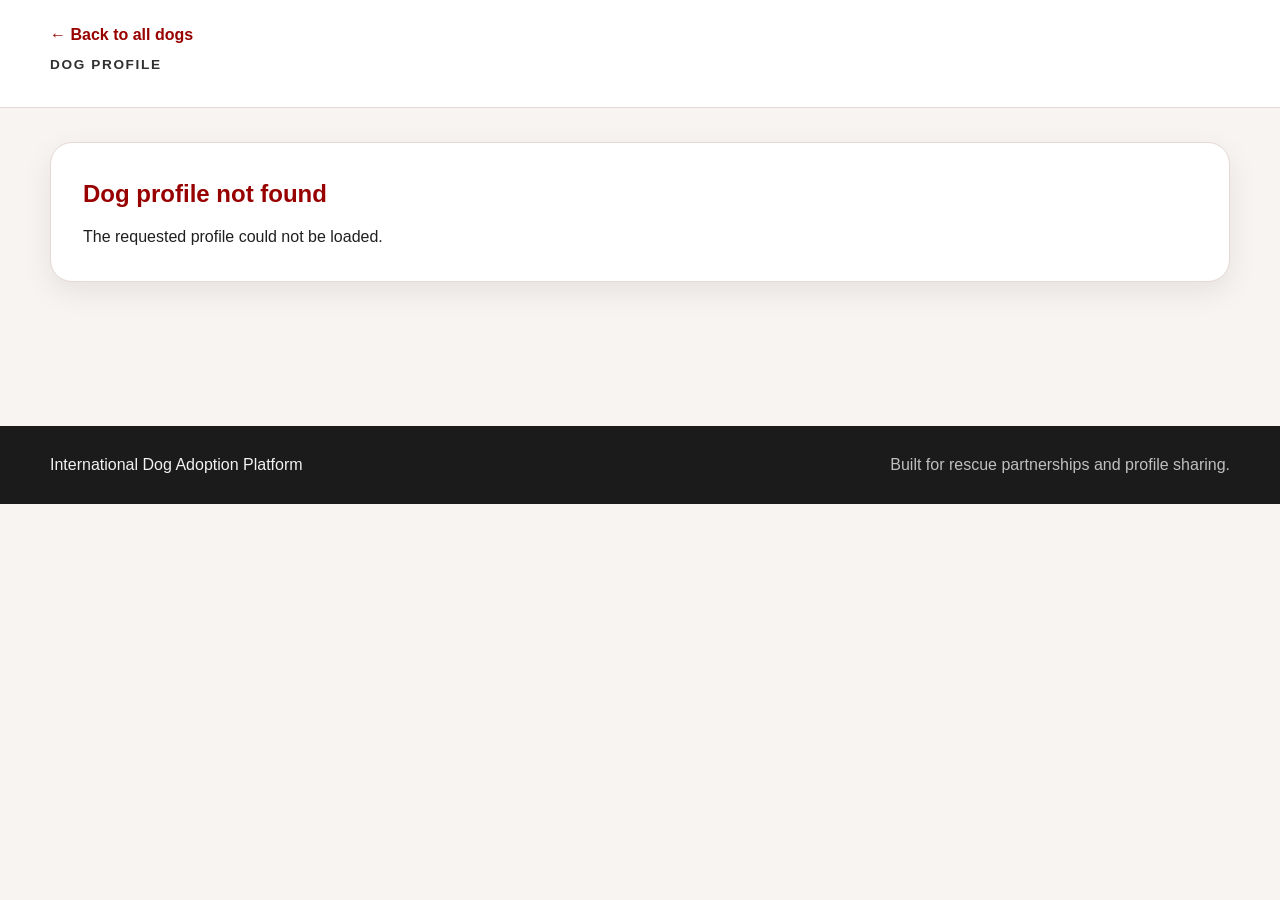
==== dog.html @ 4878e797 "Initial commit" ====
<!DOCTYPE html>
<html lang="en">
<head>
  <meta charset="UTF-8" />
  <meta name="viewport" content="width=device-width, initial-scale=1.0" />
  <title>Dog Profile</title>
  <meta
    name="description"
    content="Detailed dog adoption profile with health, behavior, background, and media."
  />
  <link rel="stylesheet" href="css/style.css" />
</head>
<body>
  <header class="subpage-header">
    <div class="container subpage-header-content">
      <a href="index.html" class="back-link">← Back to all dogs</a>
      <p class="eyebrow">Dog Profile</p>
    </div>
  </header>

  <main class="dog-page-main">
    <div class="container">
      <div id="dog-details"></div>
    </div>
  </main>

  <footer class="site-footer">
    <div class="container footer-content">
      <p>International Dog Adoption Platform</p>
      <p>Built for rescue partnerships and profile sharing.</p>
    </div>
  </footer>

  <script src="js/data.js"></script>
  <script src="js/dog.js"></script>
</body>
</html>
---- css/style.css ----
:root {
  --primary: #980000;
  --primary-dark: #760000;
  --background: #f7f4f2;
  --surface: #ffffff;
  --surface-alt: #f1ebea;
  --text: #1f1f1f;
  --text-soft: #5b5b5b;
  --border: #e5d8d6;
  --shadow: 0 10px 30px rgba(0, 0, 0, 0.08);
  --radius-lg: 22px;
  --radius-md: 16px;
  --radius-sm: 12px;
  --container: 1180px;
}

* {
  margin: 0;
  padding: 0;
  box-sizing: border-box;
}

html {
  scroll-behavior: smooth;
}

body {
  font-family: Arial, Helvetica, sans-serif;
  background: var(--background);
  color: var(--text);
  line-height: 1.6;
}

img,
video {
  display: block;
  max-width: 100%;
}

a {
  text-decoration: none;
  color: inherit;
}

ul {
  list-style: none;
}

.container {
  width: min(var(--container), calc(100% - 32px));
  margin: 0 auto;
}

.site-header {
  background: linear-gradient(rgba(152, 0, 0, 0.94), rgba(152, 0, 0, 0.9));
  color: #ffffff;
  padding: 72px 0;
}

.header-content {
  display: flex;
  justify-content: space-between;
  align-items: end;
  gap: 30px;
}

.header-copy {
  max-width: 780px;
}

.eyebrow {
  font-size: 0.85rem;
  text-transform: uppercase;
  letter-spacing: 0.12em;
  font-weight: 700;
  opacity: 0.92;
  margin-bottom: 10px;
}

.site-header h1 {
  font-size: clamp(2.2rem, 5vw, 4rem);
  line-height: 1.05;
  margin-bottom: 16px;
}

.header-text {
  font-size: 1.05rem;
  color: rgba(255, 255, 255, 0.92);
  max-width: 760px;
}

.btn {
  display: inline-flex;
  align-items: center;
  justify-content: center;
  min-height: 48px;
  padding: 12px 20px;
  border-radius: 999px;
  border: none;
  cursor: pointer;
  font-weight: 700;
  transition: 0.25s ease;
}

.btn-light {
  background: #ffffff;
  color: var(--primary);
}

.btn-light:hover {
  transform: translateY(-2px);
}

.dogs-section {
  padding: 56px 0 72px;
}

.section-heading {
  display: flex;
  justify-content: space-between;
  align-items: end;
  gap: 24px;
  margin-bottom: 28px;
}

.section-heading h2 {
  font-size: 2rem;
  color: var(--primary);
}

.section-text,
.card-summary,
.text-muted,
.text-block p,
.text-block li,
.detail-section p {
  color: var(--text-soft);
}

.section-text {
  max-width: 420px;
}

.dogs-grid {
  display: grid;
  grid-template-columns: repeat(auto-fit, minmax(270px, 1fr));
  gap: 24px;
}

.dog-card {
  background: var(--surface);
  border-radius: var(--radius-lg);
  overflow: hidden;
  border: 1px solid var(--border);
  box-shadow: var(--shadow);
  transition: transform 0.25s ease, box-shadow 0.25s ease;
}

.dog-card:hover {
  transform: translateY(-6px);
  box-shadow: 0 18px 36px rgba(0, 0, 0, 0.1);
}

.dog-card-image {
  width: 100%;
  height: 320px;
  object-fit: cover;
  background: #ddd;
}

.dog-card-content {
  padding: 20px;
}

.dog-card-title-row {
  display: flex;
  justify-content: space-between;
  align-items: start;
  gap: 12px;
  margin-bottom: 10px;
}

.dog-card h3 {
  color: var(--primary);
  font-size: 1.4rem;
}

.dog-badge {
  background: rgba(152, 0, 0, 0.08);
  color: var(--primary);
  border-radius: 999px;
  padding: 6px 10px;
  font-size: 0.8rem;
  font-weight: 700;
  white-space: nowrap;
}

.dog-meta {
  display: flex;
  flex-wrap: wrap;
  gap: 10px;
  margin-bottom: 12px;
}

.meta-pill {
  background: var(--surface-alt);
  border-radius: 999px;
  padding: 8px 12px;
  font-size: 0.9rem;
  color: var(--text-soft);
  font-weight: 600;
}

.card-summary {
  margin-bottom: 16px;
}

.card-link {
  display: inline-block;
  background: var(--primary);
  color: white;
  padding: 12px 18px;
  border-radius: 999px;
  font-weight: 700;
  transition: background 0.25s ease;
}

.card-link:hover {
  background: var(--primary-dark);
}

.subpage-header {
  padding: 22px 0;
  background: var(--surface);
  border-bottom: 1px solid var(--border);
}

.subpage-header-content {
  display: flex;
  flex-direction: column;
  gap: 6px;
}

.back-link {
  color: var(--primary);
  font-weight: 700;
}

.dog-page-main {
  padding: 34px 0 72px;
}

.dog-profile-layout {
  display: grid;
  grid-template-columns: 1.08fr 1fr;
  gap: 32px;
  align-items: start;
  margin-bottom: 36px;
}

.dog-main-image {
  width: 100%;
  border-radius: var(--radius-lg);
  object-fit: cover;
  max-height: 680px;
  box-shadow: var(--shadow);
  background: #ddd;
}

.dog-info-panel {
  background: var(--surface);
  border: 1px solid var(--border);
  border-radius: var(--radius-lg);
  padding: 28px;
  box-shadow: var(--shadow);
}

.dog-info-panel h1 {
  color: var(--primary);
  font-size: clamp(2rem, 4vw, 3rem);
  line-height: 1.08;
  margin-bottom: 18px;
}

.info-grid {
  display: grid;
  grid-template-columns: repeat(2, 1fr);
  gap: 12px;
  margin-bottom: 20px;
}

.info-box {
  background: var(--surface-alt);
  border-radius: var(--radius-md);
  padding: 14px;
}

.info-label {
  display: block;
  font-size: 0.8rem;
  color: var(--text-soft);
  text-transform: uppercase;
  letter-spacing: 0.06em;
  margin-bottom: 4px;
  font-weight: 700;
}

.info-value {
  font-weight: 700;
}

.text-block {
  margin-top: 18px;
}

.text-block h2,
.detail-section h2,
.media-section h2 {
  color: var(--primary);
}

.text-block h2 {
  font-size: 1.15rem;
  margin-bottom: 8px;
}

.detail-section {
  margin-top: 28px;
  background: var(--surface);
  border: 1px solid var(--border);
  border-radius: var(--radius-lg);
  padding: 24px;
  box-shadow: var(--shadow);
}

.detail-section h2 {
  margin-bottom: 12px;
  font-size: 1.45rem;
}

.detail-grid {
  display: grid;
  grid-template-columns: repeat(2, 1fr);
  gap: 12px;
}

.detail-card {
  background: var(--surface-alt);
  border-radius: var(--radius-md);
  padding: 14px;
}

.detail-card h3 {
  color: var(--primary);
  font-size: 1rem;
  margin-bottom: 4px;
}

.media-section {
  margin-top: 28px;
}

.media-section h2 {
  margin-bottom: 14px;
  font-size: 1.5rem;
}

.gallery-grid,
.video-grid {
  display: grid;
  grid-template-columns: repeat(auto-fit, minmax(220px, 1fr));
  gap: 18px;
}

.gallery-grid img,
.video-grid video {
  width: 100%;
  border-radius: var(--radius-md);
  box-shadow: var(--shadow);
  background: #ddd;
}

.not-found-box {
  background: var(--surface);
  border: 1px solid var(--border);
  border-radius: var(--radius-lg);
  padding: 32px;
  box-shadow: var(--shadow);
}

.not-found-box h1 {
  color: var(--primary);
  margin-bottom: 10px;
}

.site-footer {
  background: #1b1b1b;
  color: #f2f2f2;
  padding: 26px 0;
  margin-top: 72px;
}

.footer-content {
  display: flex;
  justify-content: space-between;
  gap: 20px;
  flex-wrap: wrap;
}

.footer-content p:last-child {
  color: rgba(255, 255, 255, 0.72);
}

@media (max-width: 920px) {
  .header-content,
  .section-heading,
  .dog-profile-layout {
    display: grid;
    grid-template-columns: 1fr;
    align-items: start;
  }

  .info-grid,
  .detail-grid {
    grid-template-columns: 1fr;
  }
}

@media (max-width: 640px) {
  .site-header {
    padding: 56px 0;
  }

  .dog-card-image {
    height: 240px;
  }

  .dog-info-panel,
  .detail-section {
    padding: 22px;
  }
}
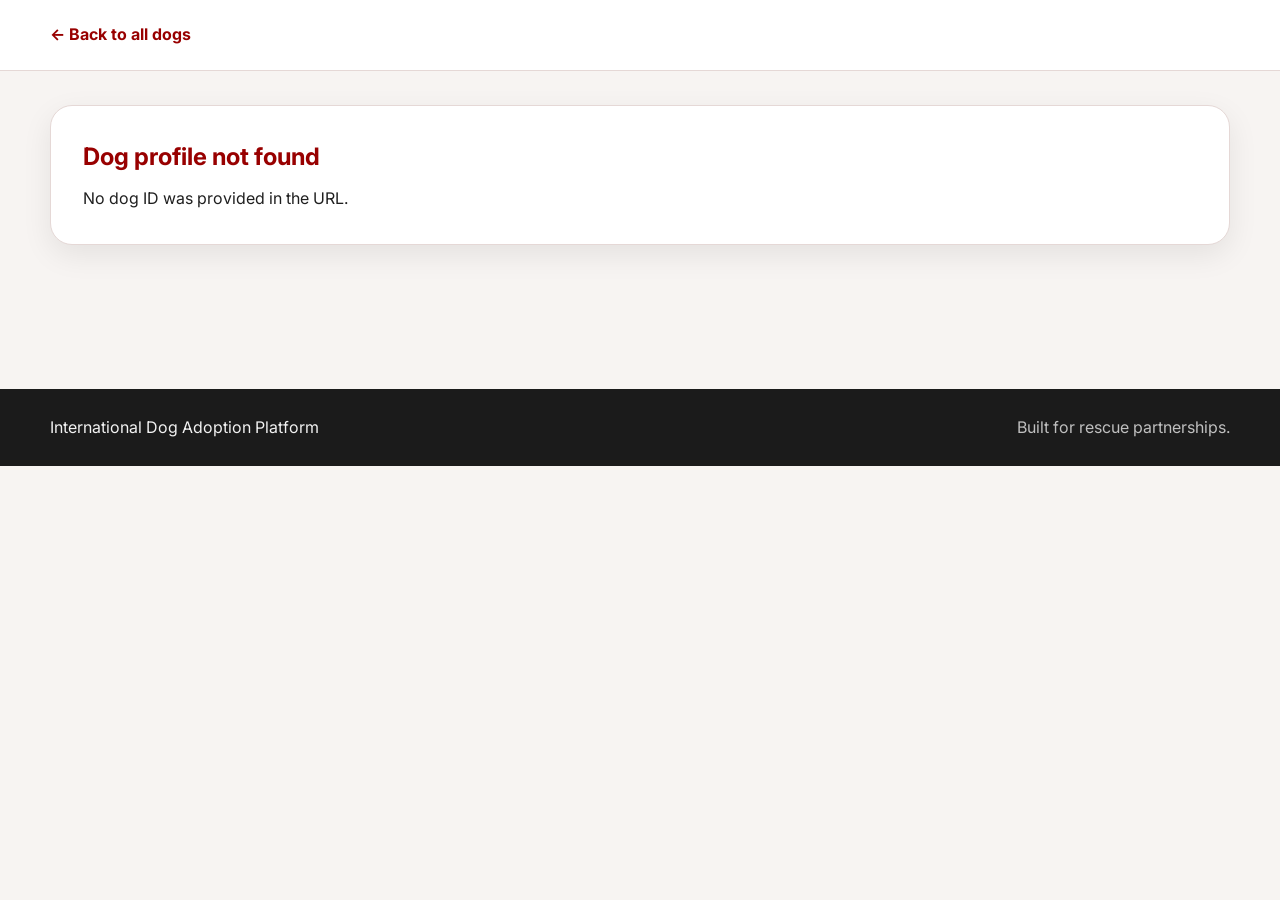
==== commit fdb321a7: "Adjustments" ====
--- a/dog.html
+++ b/dog.html
@@ -4,17 +4,19 @@
   <meta charset="UTF-8" />
   <meta name="viewport" content="width=device-width, initial-scale=1.0" />
   <title>Dog Profile</title>
-  <meta
-    name="description"
-    content="Detailed dog adoption profile with health, behavior, background, and media."
-  />
+
+  <!-- FONT -->
+  <link rel="preconnect" href="https://fonts.googleapis.com">
+  <link rel="preconnect" href="https://fonts.gstatic.com" crossorigin>
+  <link href="https://fonts.googleapis.com/css2?family=Inter:wght@400;500;600;700&display=swap" rel="stylesheet">
+
   <link rel="stylesheet" href="css/style.css" />
 </head>
+
 <body>
   <header class="subpage-header">
-    <div class="container subpage-header-content">
+    <div class="container">
       <a href="index.html" class="back-link">← Back to all dogs</a>
-      <p class="eyebrow">Dog Profile</p>
     </div>
   </header>
 
@@ -27,7 +29,7 @@
   <footer class="site-footer">
     <div class="container footer-content">
       <p>International Dog Adoption Platform</p>
-      <p>Built for rescue partnerships and profile sharing.</p>
+      <p>Built for rescue partnerships.</p>
     </div>
   </footer>
 
--- a/css/style.css
+++ b/css/style.css
@@ -1,3 +1,5 @@
+@import url('https://fonts.googleapis.com/css2?family=Inter:wght@400;500;600;700&display=swap');
+
 :root {
   --primary: #980000;
   --primary-dark: #760000;
@@ -25,7 +27,7 @@
 }
 
 body {
-  font-family: Arial, Helvetica, sans-serif;
+  font-family: "Inter", -apple-system, BlinkMacSystemFont, "Segoe UI", Roboto, Arial, sans-serif;
   background: var(--background);
   color: var(--text);
   line-height: 1.6;
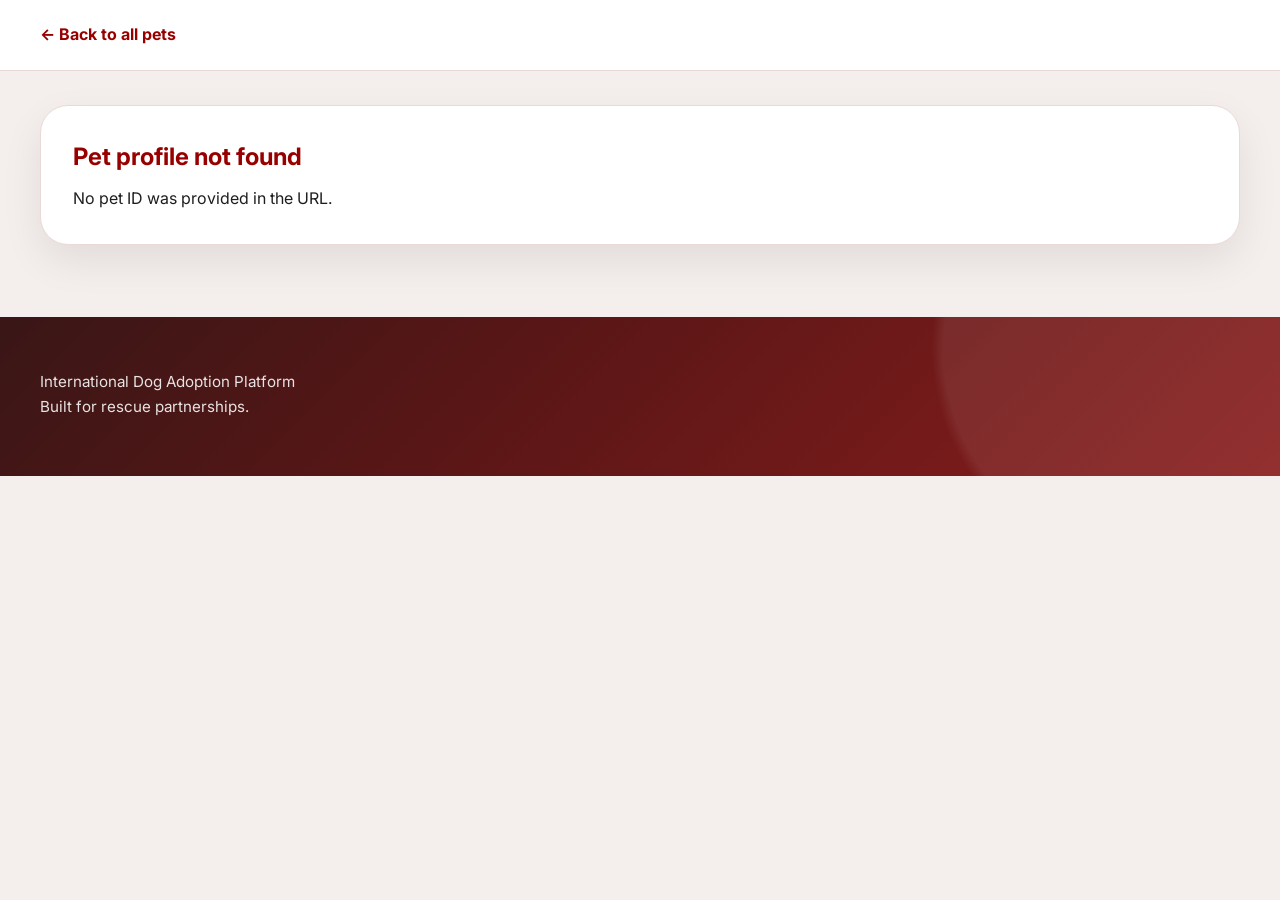
==== commit feeacb18: "Cat Profiles Added" ====
--- a/dog.html
+++ b/dog.html
@@ -16,7 +16,7 @@
 <body>
   <header class="subpage-header">
     <div class="container">
-      <a href="index.html" class="back-link">← Back to all dogs</a>
+      <a href="index.html" class="back-link">← Back to all pets</a>
     </div>
   </header>
 
--- a/css/style.css
+++ b/css/style.css
@@ -1,21 +1,27 @@
-@import url('https://fonts.googleapis.com/css2?family=Inter:wght@400;500;600;700&display=swap');
-
+/* =========================================================
+   ROOT VARIABLES
+========================================================= */
 :root {
   --primary: #980000;
   --primary-dark: #760000;
-  --background: #f7f4f2;
+  --primary-soft: #b81d1d;
+  --background: #f4efed;
   --surface: #ffffff;
-  --surface-alt: #f1ebea;
-  --text: #1f1f1f;
-  --text-soft: #5b5b5b;
-  --border: #e5d8d6;
-  --shadow: 0 10px 30px rgba(0, 0, 0, 0.08);
-  --radius-lg: 22px;
-  --radius-md: 16px;
+  --surface-alt: #f8f3f1;
+  --text: #1e1e1e;
+  --text-soft: #5d5d5d;
+  --border: #ead9d5;
+  --shadow: 0 16px 40px rgba(0, 0, 0, 0.08);
+  --radius-xl: 34px;
+  --radius-lg: 28px;
+  --radius-md: 18px;
   --radius-sm: 12px;
-  --container: 1180px;
-}
-
+  --container: 1200px;
+}
+
+/* =========================================================
+   GLOBAL RESET
+========================================================= */
 * {
   margin: 0;
   padding: 0;
@@ -44,203 +50,758 @@
   color: inherit;
 }
 
-ul {
-  list-style: none;
-}
-
 .container {
-  width: min(var(--container), calc(100% - 32px));
+  width: min(var(--container), calc(100% - 40px));
   margin: 0 auto;
 }
 
-.site-header {
-  background: linear-gradient(rgba(152, 0, 0, 0.94), rgba(152, 0, 0, 0.9));
-  color: #ffffff;
-  padding: 72px 0;
-}
-
-.header-content {
+/* =========================================================
+   HERO SECTION
+========================================================= */
+.hero-shell {
+  padding: 6px 6px 0;
+  background: var(--background);
+}
+
+.hero-card {
+  position: relative;
+  overflow: hidden;
+  background:
+    radial-gradient(circle at 20% 80%, rgba(255,255,255,0.12) 0 18%, transparent 19%),
+    radial-gradient(circle at 75% 20%, rgba(255,255,255,0.1) 0 16%, transparent 17%),
+    radial-gradient(circle at 85% 60%, rgba(255,255,255,0.08) 0 10%, transparent 11%),
+    linear-gradient(135deg, #9d0000 0%, #b10b0b 35%, #d33d2e 100%);
+  border-radius: 0;
+  color: white;
+}
+
+/* =========================================================
+   Floating background circles - hero
+========================================================= */
+.floating-circles {
+  position: absolute;
+  inset: 0;
+  overflow: hidden;
+  pointer-events: none;
+  z-index: 1;
+}
+
+.floating-circles .circle {
+  position: absolute;
+  display: block;
+  border-radius: 50%;
+  background: rgba(255, 255, 255, 0.08);
+  border: 1px solid rgba(255, 255, 255, 0.05);
+  animation: floatCircle 18s ease-in-out infinite alternate;
+}
+
+.floating-circles .circle-1 {
+  width: 520px;
+  height: 520px;
+  top: 40px;
+  left: -120px;
+  animation-duration: 20s;
+}
+
+.floating-circles .circle-2 {
+  width: 280px;
+  height: 280px;
+  bottom: 40px;
+  left: 120px;
+  animation-duration: 16s;
+}
+
+.floating-circles .circle-3 {
+  width: 620px;
+  height: 620px;
+  top: -80px;
+  right: -40px;
+  animation-duration: 22s;
+}
+
+.floating-circles .circle-4 {
+  width: 360px;
+  height: 360px;
+  bottom: -40px;
+  right: 180px;
+  animation-duration: 17s;
+}
+
+.floating-circles .circle-5 {
+  width: 160px;
+  height: 160px;
+  top: 180px;
+  right: 420px;
+  animation-duration: 13s;
+}
+
+.floating-circles .circle-6 {
+  width: 130px;
+  height: 130px;
+  bottom: 120px;
+  left: 420px;
+  animation-duration: 15s;
+}
+
+@keyframes floatCircle {
+  0% {
+    transform: translate(0, 0) scale(1);
+  }
+  50% {
+    transform: translate(18px, -14px) scale(1.03);
+  }
+  100% {
+    transform: translate(-20px, 16px) scale(0.97);
+  }
+}
+
+/* =========================================================
+   TOP NAVIGATION
+========================================================= */
+.top-nav {
   display: flex;
+  align-items: center;
   justify-content: space-between;
-  align-items: end;
-  gap: 30px;
-}
-
-.header-copy {
-  max-width: 780px;
-}
-
-.eyebrow {
-  font-size: 0.85rem;
+  gap: 24px;
+  padding: 24px 0 10px;
+  position: relative;
+  z-index: 3;
+}
+
+.brand {
+  display: flex;
+  align-items: center;
+  gap: 14px;
+}
+
+.brand img {
+  width: 68px;
+  object-fit: contain;
+}
+
+.brand-text {
+  display: flex;
+  flex-direction: column;
+  line-height: 1;
+}
+
+.brand-text span:first-child {
+  font-size: 2rem;
+  font-weight: 800;
+  letter-spacing: 0.03em;
+}
+
+.brand-text span:last-child {
+  font-size: 1.3rem;
+  font-weight: 600;
+  letter-spacing: 0.15em;
+}
+
+.nav-links {
+  display: flex;
+  gap: 34px;
+  align-items: center;
+}
+
+.nav-links a {
+  color: rgba(255, 255, 255, 0.92);
+  font-weight: 500;
+}
+
+.nav-cta {
+  background: white;
+  color: var(--primary);
+  font-weight: 700;
+  padding: 14px 26px;
+  border-radius: 999px;
+  box-shadow: 0 10px 24px rgba(0, 0, 0, 0.14);
+  transition: transform 0.2s ease, box-shadow 0.2s ease;
+}
+
+.nav-cta:hover {
+  transform: translateY(-2px);
+  box-shadow: 0 14px 28px rgba(0, 0, 0, 0.18);
+}
+
+/* =========================================================
+   HERO MAIN CONTENT
+========================================================= */
+.hero {
+  display: grid;
+  grid-template-columns: 1.05fr 0.95fr;
+  align-items: center;
+  gap: 24px;
+  min-height: 560px;
+  padding: 36px 0 40px;
+  position: relative;
+  z-index: 3;
+}
+
+.hero-copy {
+  max-width: 700px;
+}
+
+.hero-eyebrow {
   text-transform: uppercase;
-  letter-spacing: 0.12em;
+  letter-spacing: 0.18em;
+  font-size: 0.95rem;
   font-weight: 700;
+  margin-bottom: 20px;
   opacity: 0.92;
-  margin-bottom: 10px;
-}
-
-.site-header h1 {
-  font-size: clamp(2.2rem, 5vw, 4rem);
-  line-height: 1.05;
-  margin-bottom: 16px;
-}
-
-.header-text {
-  font-size: 1.05rem;
+}
+
+.hero h1 {
+  font-size: clamp(1.8rem, 6vw, 6rem);
+  line-height: 0.96;
+  letter-spacing: -0.05em;
+  margin-bottom: 24px;
+}
+
+.hero-text {
+  max-width: 660px;
+  font-size: 1.15rem;
   color: rgba(255, 255, 255, 0.92);
-  max-width: 760px;
-}
-
-.btn {
+  margin-bottom: 22px;
+}
+
+.hero-highlights {
+  display: flex;
+  flex-wrap: wrap;
+  gap: 10px;
+  margin-bottom: 28px;
+}
+
+.hero-pill {
   display: inline-flex;
   align-items: center;
   justify-content: center;
-  min-height: 48px;
-  padding: 12px 20px;
+  padding: 10px 14px;
   border-radius: 999px;
-  border: none;
-  cursor: pointer;
+  background: rgba(255, 255, 255, 0.12);
+  border: 1px solid rgba(255,255,255,0.16);
+  color: rgba(255,255,255,0.96);
+  font-size: 0.92rem;
+  font-weight: 600;
+  backdrop-filter: blur(3px);
+}
+
+.hero-actions {
+  display: flex;
+  flex-wrap: wrap;
+  gap: 14px;
+}
+
+.hero-button {
+  display: inline-flex;
+  align-items: center;
+  justify-content: center;
+  background: white;
+  color: var(--primary);
+  padding: 16px 34px;
+  border-radius: 999px;
+  font-weight: 800;
+  font-size: 1.05rem;
+  box-shadow: 0 12px 28px rgba(0, 0, 0, 0.14);
+  transition: transform 0.2s ease, box-shadow 0.2s ease;
+}
+
+.hero-button:hover {
+  transform: translateY(-2px);
+  box-shadow: 0 16px 32px rgba(0, 0, 0, 0.18);
+}
+
+.hero-button-secondary {
+  background: transparent;
+  color: white;
+  border: 1px solid rgba(255,255,255,0.28);
+  box-shadow: none;
+}
+
+.hero-button-secondary:hover {
+  background: rgba(255,255,255,0.08);
+}
+
+/* =========================================================
+   HERO VISUAL AREA
+========================================================= */
+.hero-visual {
+  position: relative;
+  min-height: 720px;
+  display: flex;
+  align-items: flex-end;
+  justify-content: flex-end;
+  overflow: visible;
+  z-index: 2;
+}
+
+.hero-circle {
+  position: absolute;
+  border-radius: 50%;
+  background: rgba(255, 230, 230, 0.12);
+  z-index: 1;
+  pointer-events: none;
+}
+
+.hero-circle-1 {
+  width: 520px;
+  height: 520px;
+  right: 20px;
+  top: 10px;
+}
+
+.hero-circle-2 {
+  width: 620px;
+  height: 620px;
+  right: -70px;
+  bottom: -40px;
+  background: rgba(255, 235, 235, 0.16);
+}
+
+.hero-dog,
+.hero-dog-main,
+.hero-dog-secondary,
+.hero-dog-extra {
+  position: absolute;
+  display: block;
+  height: auto;
+  max-width: none;
+  object-fit: contain;
+  object-position: bottom;
+  border-radius: 0;
+  box-shadow: none;
+  background: transparent;
+  pointer-events: none;
+}
+
+/* Back row: dogs */
+.hero-dog-main {
+  width: 500px;
+  right: -70px;
+  bottom: 0;
+  z-index: 3;
+}
+
+.hero-dog-brown {
+  width: 450px;
+  right: 250px;
+  bottom: 0;
+  z-index: 2;
+  opacity: 0.98;
+}
+
+/* Front row: cats */
+.hero-dog-secondary {
+  width: 300px;
+  right: -60px;
+  bottom: 0;
+  z-index: 5;
+}
+
+.hero-dog-black {
+  width: 300px;
+  right: 120px;
+  bottom: 0;
+  z-index: 4;
+  opacity: 0.98;
+}
+
+/* =========================================================
+   DOG HOME SECTION
+========================================================= */
+.dogs-home-section {
+  position: relative;
+  padding: 70px 0 94px;
+  background: linear-gradient(to bottom, #f4efed 0%, #f8f4f2 100%);
+  overflow: hidden;
+}
+
+/* White section background circles */
+.dogs-bg-circles {
+  position: absolute;
+  inset: 0;
+  pointer-events: none;
+  z-index: 0;
+}
+
+.dogs-bg-circles .bg-circle {
+  position: absolute;
+  border-radius: 50%;
+  background: rgba(152, 0, 0, 0.08);
+  animation: floatDogsCircle 18s ease-in-out infinite alternate;
+}
+
+.bg-circle-1 {
+  width: 280px;
+  height: 280px;
+  top: 60px;
+  left: -80px;
+}
+
+.bg-circle-2 {
+  width: 180px;
+  height: 180px;
+  top: 40px;
+  right: 120px;
+}
+
+.bg-circle-3 {
+  width: 340px;
+  height: 340px;
+  bottom: -60px;
+  right: -100px;
+}
+
+.bg-circle-4 {
+  width: 140px;
+  height: 140px;
+  bottom: 180px;
+  left: 200px;
+}
+
+.bg-circle-5 {
+  width: 220px;
+  height: 220px;
+  bottom: -40px;
+  left: 45%;
+}
+
+.dogs-home-section .container {
+  position: relative;
+  z-index: 2;
+}
+
+@keyframes floatDogsCircle {
+  0% {
+    transform: translate(0, 0);
+  }
+  50% {
+    transform: translate(16px, -12px);
+  }
+  100% {
+    transform: translate(-18px, 18px);
+  }
+}
+
+.dogs-home-heading {
+  text-align: center;
+  max-width: 800px;
+  margin: 0 auto 48px;
+}
+
+.section-kicker {
+  color: var(--primary);
+  font-size: 0.92rem;
+  text-transform: uppercase;
+  letter-spacing: 0.18em;
   font-weight: 700;
-  transition: 0.25s ease;
-}
-
-.btn-light {
-  background: #ffffff;
-  color: var(--primary);
-}
-
-.btn-light:hover {
-  transform: translateY(-2px);
-}
-
-.dogs-section {
-  padding: 56px 0 72px;
-}
-
-.section-heading {
-  display: flex;
-  justify-content: space-between;
-  align-items: end;
-  gap: 24px;
-  margin-bottom: 28px;
-}
-
-.section-heading h2 {
-  font-size: 2rem;
-  color: var(--primary);
-}
-
-.section-text,
-.card-summary,
-.text-muted,
-.text-block p,
-.text-block li,
-.detail-section p {
+  margin-bottom: 10px;
+}
+
+.dogs-home-heading h2 {
+  font-size: clamp(2.8rem, 5vw, 4.2rem);
+  color: var(--primary);
+  line-height: 1;
+  letter-spacing: -0.04em;
+  margin-bottom: 16px;
+}
+
+.dogs-home-heading p {
   color: var(--text-soft);
-}
-
-.section-text {
-  max-width: 420px;
+  font-size: 1.15rem;
+  max-width: 720px;
+  margin: 0 auto;
 }
 
 .dogs-grid {
   display: grid;
-  grid-template-columns: repeat(auto-fit, minmax(270px, 1fr));
-  gap: 24px;
+  grid-template-columns: repeat(auto-fit, minmax(250px, 1fr));
+  gap: 22px;
 }
 
 .dog-card {
-  background: var(--surface);
-  border-radius: var(--radius-lg);
+  background: rgba(255, 255, 255, 0.92);
+  backdrop-filter: blur(6px);
+  border-radius: 24px;
   overflow: hidden;
-  border: 1px solid var(--border);
-  box-shadow: var(--shadow);
+  border: 1px solid rgba(152, 0, 0, 0.08);
+  box-shadow: 0 12px 26px rgba(0, 0, 0, 0.07);
   transition: transform 0.25s ease, box-shadow 0.25s ease;
+
+  display: flex;
+  flex-direction: column;
+  height: 100%;
 }
 
 .dog-card:hover {
-  transform: translateY(-6px);
-  box-shadow: 0 18px 36px rgba(0, 0, 0, 0.1);
+  transform: translateY(-8px);
+  box-shadow: 0 22px 38px rgba(0, 0, 0, 0.12);
 }
 
 .dog-card-image {
   width: 100%;
-  height: 320px;
+  height: 280px;
   object-fit: cover;
-  background: #ddd;
+  object-position: center;
+}
+
+img[src*="zeyna"] {
+  object-position: 50% 50%;
+}
+
+img[src*="sans"] {
+  object-position: 50% 35%;
+}
+
+img[src*="can"] {
+  object-position: 50% 35%;
 }
 
 .dog-card-content {
-  padding: 20px;
+  padding: 18px 18px 16px;
+  display: flex;
+  flex-direction: column;
+  flex: 1;
 }
 
 .dog-card-title-row {
+  display: block;
+  margin-bottom: 8px;
+}
+
+.dog-card h3 {
+  color: var(--primary);
+  font-size: 2rem;
+  line-height: 1;
+  margin-bottom: 6px;
+}
+
+.dog-badge {
+  display: -webkit-box;
+  -webkit-line-clamp: 1;
+  -webkit-box-orient: vertical;
+  overflow: hidden;
+
+  font-size: 0.95rem;
+  font-weight: 600;
+  color: var(--text-soft);
+}
+
+.dog-meta {
+  display: -webkit-box;
+  -webkit-line-clamp: 2;
+  -webkit-box-orient: vertical;
+  overflow: hidden;
+
+  margin-bottom: 12px;
+  min-height: 3.2em;
+}
+
+.meta-pill {
+  display: inline;
+  background: none;
+  border-radius: 0;
+  padding: 0;
+  font-size: 0.95rem;
+  color: var(--primary);
+  font-weight: 700;
+  margin-right: 10px;
+}
+
+.card-summary {
+  color: var(--text-soft);
+  font-size: 0.98rem;
+  line-height: 1.5;
+  margin-bottom: 16px;
+
+  display: -webkit-box;
+  -webkit-line-clamp: 4;
+  -webkit-box-orient: vertical;
+  overflow: hidden;
+
+  min-height: 6em;
+}
+
+.card-link {
+  display: inline-flex;
+  align-items: center;
+  justify-content: center;
+  width: 100%;
+  background: linear-gradient(180deg, #d33232 0%, #a10000 100%);
+  color: white;
+  padding: 13px 18px;
+  border-radius: 999px;
+  font-weight: 800;
+  font-size: 1rem;
+  box-shadow: inset 0 1px 0 rgba(255,255,255,0.18);
+  transition: transform 0.2s ease, box-shadow 0.2s ease;
+
+  margin-top: auto;
+}
+
+.card-link:hover {
+  transform: translateY(-2px);
+  box-shadow: 0 10px 20px rgba(152, 0, 0, 0.18);
+}
+
+.all-dogs-wrap {
   display: flex;
-  justify-content: space-between;
-  align-items: start;
-  gap: 12px;
-  margin-bottom: 10px;
-}
-
-.dog-card h3 {
-  color: var(--primary);
-  font-size: 1.4rem;
-}
-
-.dog-badge {
-  background: rgba(152, 0, 0, 0.08);
-  color: var(--primary);
+  justify-content: center;
+  margin-top: 34px;
+}
+
+.all-dogs-button {
+  background: linear-gradient(180deg, #d33232 0%, #a10000 100%);
+  color: white;
+  padding: 16px 44px;
   border-radius: 999px;
-  padding: 6px 10px;
-  font-size: 0.8rem;
-  font-weight: 700;
-  white-space: nowrap;
-}
-
-.dog-meta {
+  font-weight: 800;
+  font-size: 1.1rem;
+  box-shadow: 0 14px 30px rgba(152, 0, 0, 0.2);
+  transition: transform 0.2s ease, box-shadow 0.2s ease;
+}
+
+.all-dogs-button:hover {
+  transform: translateY(-2px);
+  box-shadow: 0 16px 34px rgba(152, 0, 0, 0.24);
+}
+
+/* =========================================================
+   INFO STRIP
+========================================================= */
+.info-strip {
+  padding: 72px 0 72px;
+  background: linear-gradient(180deg, #f8f4f2 0%, #f3ebea 100%);
+}
+
+.info-strip-heading {
+  text-align: center;
+  max-width: 760px;
+  margin: 0 auto 36px;
+}
+
+.info-strip-heading h2 {
+  color: var(--primary);
+  font-size: clamp(2rem, 4vw, 3rem);
+  line-height: 1;
+  margin-bottom: 14px;
+  letter-spacing: -0.04em;
+}
+
+.info-strip-heading p {
+  color: var(--text-soft);
+  font-size: 1.08rem;
+}
+
+.info-strip-grid {
+  display: grid;
+  grid-template-columns: repeat(3, 1fr);
+  gap: 22px;
+}
+
+.info-box {
+  background: rgba(255,255,255,0.78);
+  border: 1px solid rgba(152, 0, 0, 0.08);
+  border-radius: 24px;
+  padding: 26px;
+  box-shadow: 0 8px 20px rgba(0,0,0,0.04);
+}
+
+.info-step {
+  display: inline-flex;
+  align-items: center;
+  justify-content: center;
+  margin-bottom: 14px;
+  font-size: 0.9rem;
+  font-weight: 800;
+  letter-spacing: 0.08em;
+  color: var(--primary);
+}
+
+.info-box h3 {
+  color: var(--primary);
+  margin-bottom: 8px;
+  font-size: 1.35rem;
+}
+
+.info-box p {
+  color: var(--text-soft);
+}
+
+/* =========================================================
+   CONTACT CTA SECTION
+========================================================= */
+.contact-cta-section {
+  padding: 10px 0 82px;
+  background: linear-gradient(180deg, #f3ebea 0%, #f4efed 100%);
+}
+
+.contact-cta-card {
+  background: linear-gradient(135deg, #fff 0%, #fff8f7 100%);
+  border: 1px solid rgba(152, 0, 0, 0.08);
+  border-radius: 30px;
+  box-shadow: var(--shadow);
+  padding: 34px;
+  display: grid;
+  grid-template-columns: 1.2fr 0.8fr;
+  gap: 24px;
+  align-items: center;
+}
+
+.contact-cta-copy h2 {
+  color: var(--primary);
+  font-size: clamp(2rem, 4vw, 2.9rem);
+  line-height: 1;
+  margin-bottom: 14px;
+}
+
+.contact-cta-copy p {
+  color: var(--text-soft);
+  font-size: 1.06rem;
+  max-width: 640px;
+}
+
+.contact-cta-actions {
   display: flex;
-  flex-wrap: wrap;
-  gap: 10px;
-  margin-bottom: 12px;
-}
-
-.meta-pill {
-  background: var(--surface-alt);
+  flex-direction: column;
+  gap: 14px;
+}
+
+.contact-cta-button {
+  display: inline-flex;
+  align-items: center;
+  justify-content: center;
+  padding: 16px 20px;
   border-radius: 999px;
-  padding: 8px 12px;
-  font-size: 0.9rem;
-  color: var(--text-soft);
-  font-weight: 600;
-}
-
-.card-summary {
-  margin-bottom: 16px;
-}
-
-.card-link {
-  display: inline-block;
-  background: var(--primary);
+  font-weight: 800;
+  background: linear-gradient(180deg, #d33232 0%, #a10000 100%);
   color: white;
-  padding: 12px 18px;
-  border-radius: 999px;
-  font-weight: 700;
-  transition: background 0.25s ease;
-}
-
-.card-link:hover {
-  background: var(--primary-dark);
-}
-
+  box-shadow: 0 12px 26px rgba(152, 0, 0, 0.18);
+  transition: transform 0.2s ease, box-shadow 0.2s ease;
+}
+
+.contact-cta-button:hover {
+  transform: translateY(-2px);
+  box-shadow: 0 14px 30px rgba(152, 0, 0, 0.22);
+}
+
+.contact-cta-button-secondary {
+  background: white;
+  color: var(--primary);
+  border: 1px solid rgba(152, 0, 0, 0.12);
+  box-shadow: none;
+}
+
+.contact-cta-button-secondary:hover {
+  background: #fff6f4;
+}
+
+/* =========================================================
+   DOG PROFILE PAGE
+========================================================= */
 .subpage-header {
   padding: 22px 0;
   background: var(--surface);
   border-bottom: 1px solid var(--border);
-}
-
-.subpage-header-content {
-  display: flex;
-  flex-direction: column;
-  gap: 6px;
 }
 
 .back-link {
@@ -262,7 +823,7 @@
 
 .dog-main-image {
   width: 100%;
-  border-radius: var(--radius-lg);
+  border-radius: 28px;
   object-fit: cover;
   max-height: 680px;
   box-shadow: var(--shadow);
@@ -272,7 +833,7 @@
 .dog-info-panel {
   background: var(--surface);
   border: 1px solid var(--border);
-  border-radius: var(--radius-lg);
+  border-radius: 28px;
   padding: 28px;
   box-shadow: var(--shadow);
 }
@@ -289,12 +850,6 @@
   grid-template-columns: repeat(2, 1fr);
   gap: 12px;
   margin-bottom: 20px;
-}
-
-.info-box {
-  background: var(--surface-alt);
-  border-radius: var(--radius-md);
-  padding: 14px;
 }
 
 .info-label {
@@ -304,7 +859,7 @@
   text-transform: uppercase;
   letter-spacing: 0.06em;
   margin-bottom: 4px;
-  font-weight: 700;
+  font-weight: 600;
 }
 
 .info-value {
@@ -324,13 +879,20 @@
 .text-block h2 {
   font-size: 1.15rem;
   margin-bottom: 8px;
+}
+
+.text-muted,
+.text-block p,
+.text-block li,
+.detail-section p {
+  color: var(--text-soft);
 }
 
 .detail-section {
   margin-top: 28px;
   background: var(--surface);
   border: 1px solid var(--border);
-  border-radius: var(--radius-lg);
+  border-radius: 28px;
   padding: 24px;
   box-shadow: var(--shadow);
 }
@@ -348,7 +910,7 @@
 
 .detail-card {
   background: var(--surface-alt);
-  border-radius: var(--radius-md);
+  border-radius: 16px;
   padding: 14px;
 }
 
@@ -377,7 +939,7 @@
 .gallery-grid img,
 .video-grid video {
   width: 100%;
-  border-radius: var(--radius-md);
+  border-radius: 18px;
   box-shadow: var(--shadow);
   background: #ddd;
 }
@@ -385,7 +947,7 @@
 .not-found-box {
   background: var(--surface);
   border: 1px solid var(--border);
-  border-radius: var(--radius-lg);
+  border-radius: 28px;
   padding: 32px;
   box-shadow: var(--shadow);
 }
@@ -395,50 +957,328 @@
   margin-bottom: 10px;
 }
 
+/* =========================================================
+   FOOTER
+========================================================= */
 .site-footer {
-  background: #1b1b1b;
-  color: #f2f2f2;
-  padding: 26px 0;
-  margin-top: 72px;
-}
-
-.footer-content {
+  position: relative;
+  overflow: hidden;
+  background:
+    radial-gradient(circle at 90% 20%, rgba(255,255,255,0.08) 0 18%, transparent 19%),
+    linear-gradient(135deg, #3a1616 0%, #5a1616 40%, #8a1d1d 100%);
+  color: #f6f1ef;
+  padding: 52px 0 56px;
+}
+
+.footer-grid {
+  display: grid;
+  grid-template-columns: 1.3fr 1fr 1fr 1fr;
+  gap: 24px;
+  align-items: start;
+}
+
+.footer-brand {
   display: flex;
-  justify-content: space-between;
-  gap: 20px;
-  flex-wrap: wrap;
-}
-
-.footer-content p:last-child {
-  color: rgba(255, 255, 255, 0.72);
-}
-
-@media (max-width: 920px) {
-  .header-content,
-  .section-heading,
-  .dog-profile-layout {
-    display: grid;
+  gap: 16px;
+  align-items: center;
+}
+
+.footer-brand img {
+  width: 82px;
+}
+
+.footer-brand h3 {
+  font-size: 1.2rem;
+  margin-bottom: 4px;
+}
+
+.footer-brand p {
+  color: rgba(255,255,255,0.78);
+}
+
+.site-footer h4 {
+  font-size: 1.35rem;
+  margin-bottom: 10px;
+}
+
+.site-footer p {
+  font-size: 0.95rem;
+  line-height: 1.7;
+  color: rgba(255,255,255,0.88);
+}
+
+.site-footer strong {
+  font-weight: 700;
+  color: #fff;
+}
+
+.site-footer a {
+  color: rgba(255,255,255,0.92);
+}
+
+.site-footer a:hover {
+  color: #ffffff;
+  text-decoration: underline;
+}
+
+/* =========================================================
+   LIGHTBOX
+========================================================= */
+.gallery-item {
+  display: block;
+  width: 100%;
+  padding: 0;
+  border: none;
+  background: none;
+  cursor: pointer;
+  border-radius: 18px;
+  overflow: hidden;
+}
+
+.gallery-item img {
+  width: 100%;
+  display: block;
+  transition: transform 0.25s ease;
+}
+
+.gallery-item:hover img {
+  transform: scale(1.02);
+}
+
+.lightbox {
+  position: fixed;
+  inset: 0;
+  background: rgba(0, 0, 0, 0.88);
+  display: none;
+  align-items: center;
+  justify-content: center;
+  padding: 30px;
+  z-index: 9999;
+}
+
+.lightbox.active {
+  display: flex;
+}
+
+.lightbox-image {
+  max-width: min(1100px, 92vw);
+  max-height: 88vh;
+  object-fit: contain;
+  border-radius: 18px;
+  box-shadow: 0 20px 50px rgba(0, 0, 0, 0.35);
+}
+
+.lightbox-close {
+  position: absolute;
+  top: 22px;
+  right: 28px;
+  width: 48px;
+  height: 48px;
+  border: none;
+  border-radius: 999px;
+  background: white;
+  color: #111;
+  font-size: 2rem;
+  line-height: 1;
+  cursor: pointer;
+}
+
+/* =========================================================
+   RESPONSIVE STYLES
+========================================================= */
+@media (max-width: 1100px) {
+  .hero {
     grid-template-columns: 1fr;
-    align-items: start;
-  }
-
+  }
+
+  .hero-visual {
+    min-height: 620px;
+  }
+
+  .hero-dog-main {
+    width: 280px;
+    right: 30px;
+  }
+
+  .hero-dog-brown {
+    width: 280px;
+    right: 240px;
+  }
+
+  .hero-dog-secondary {
+    width: 160px;
+    right: 210px;
+  }
+
+  .hero-dog-black {
+    width: 160px;
+    right: 360px;
+  }
+
+  .info-strip-grid,
+  .footer-grid {
+    grid-template-columns: 1fr 1fr;
+  }
+
+  .contact-cta-card {
+    grid-template-columns: 1fr;
+  }
+}
+
+@media (max-width: 900px) {
+  .nav-links {
+    display: none;
+  }
+
+  .dog-profile-layout,
   .info-grid,
   .detail-grid {
     grid-template-columns: 1fr;
   }
-}
-
-@media (max-width: 640px) {
-  .site-header {
-    padding: 56px 0;
+
+  .hero {
+    grid-template-columns: 1fr;
+    min-height: auto;
+    padding-bottom: 20px;
+  }
+
+  .hero-visual {
+    min-height: 500px;
+    margin-top: 10px;
+  }
+
+  .hero-dog-main {
+    width: 220px;
+    right: 20px;
+  }
+
+  .hero-dog-brown {
+    width: 220px;
+    right: 170px;
+  }
+
+  .hero-dog-secondary {
+    width: 125px;
+    right: 150px;
+  }
+
+  .hero-dog-black {
+    width: 125px;
+    right: 270px;
+  }
+
+  .hero-circle-1 {
+    width: 300px;
+    height: 300px;
+    right: 10px;
+    top: 20px;
+  }
+
+  .hero-circle-2 {
+    width: 380px;
+    height: 380px;
+    right: -30px;
+    bottom: -10px;
+  }
+
+  .hero-actions {
+    flex-direction: column;
+    align-items: flex-start;
+  }
+}
+
+@media (max-width: 700px) {
+  .top-nav {
+    flex-wrap: wrap;
+  }
+
+  .brand-text span:first-child {
+    font-size: 1.5rem;
+  }
+
+  .brand-text span:last-child {
+    font-size: 1rem;
+  }
+
+  .hero h1 {
+    font-size: 3.2rem;
+  }
+
+  .hero-text {
+    font-size: 1.05rem;
+  }
+
+  .hero-visual {
+    min-height: 420px;
+  }
+
+  .hero-dog-main {
+    width: 165px;
+    right: 5px;
+  }
+
+  .hero-dog-brown {
+    width: 165px;
+    right: 105px;
+  }
+
+  .hero-dog-secondary {
+    width: 95px;
+    right: 95px;
+    bottom: 0;
+  }
+
+  .hero-dog-black {
+    width: 95px;
+    right: 185px;
+    bottom: 0;
+  }
+
+  .dogs-grid,
+  .info-strip-grid,
+  .footer-grid {
+    grid-template-columns: 1fr;
   }
 
   .dog-card-image {
-    height: 240px;
-  }
-
-  .dog-info-panel,
-  .detail-section {
-    padding: 22px;
+    height: 260px;
+  }
+
+  .lightbox {
+    padding: 16px;
+  }
+
+  .lightbox-image {
+    max-width: 100%;
+    max-height: 80vh;
+  }
+
+  .lightbox-close {
+    top: 16px;
+    right: 16px;
+    width: 42px;
+    height: 42px;
+    font-size: 1.6rem;
+  }
+
+  .contact-cta-card {
+    padding: 26px;
+  }
+
+  .contact-cta-actions {
+    width: 100%;
+  }
+
+  .contact-cta-button {
+    width: 100%;
+  }
+
+  .hero-highlights {
+    gap: 8px;
+  }
+
+  .hero-pill {
+    font-size: 0.84rem;
+    padding: 8px 12px;
   }
 }
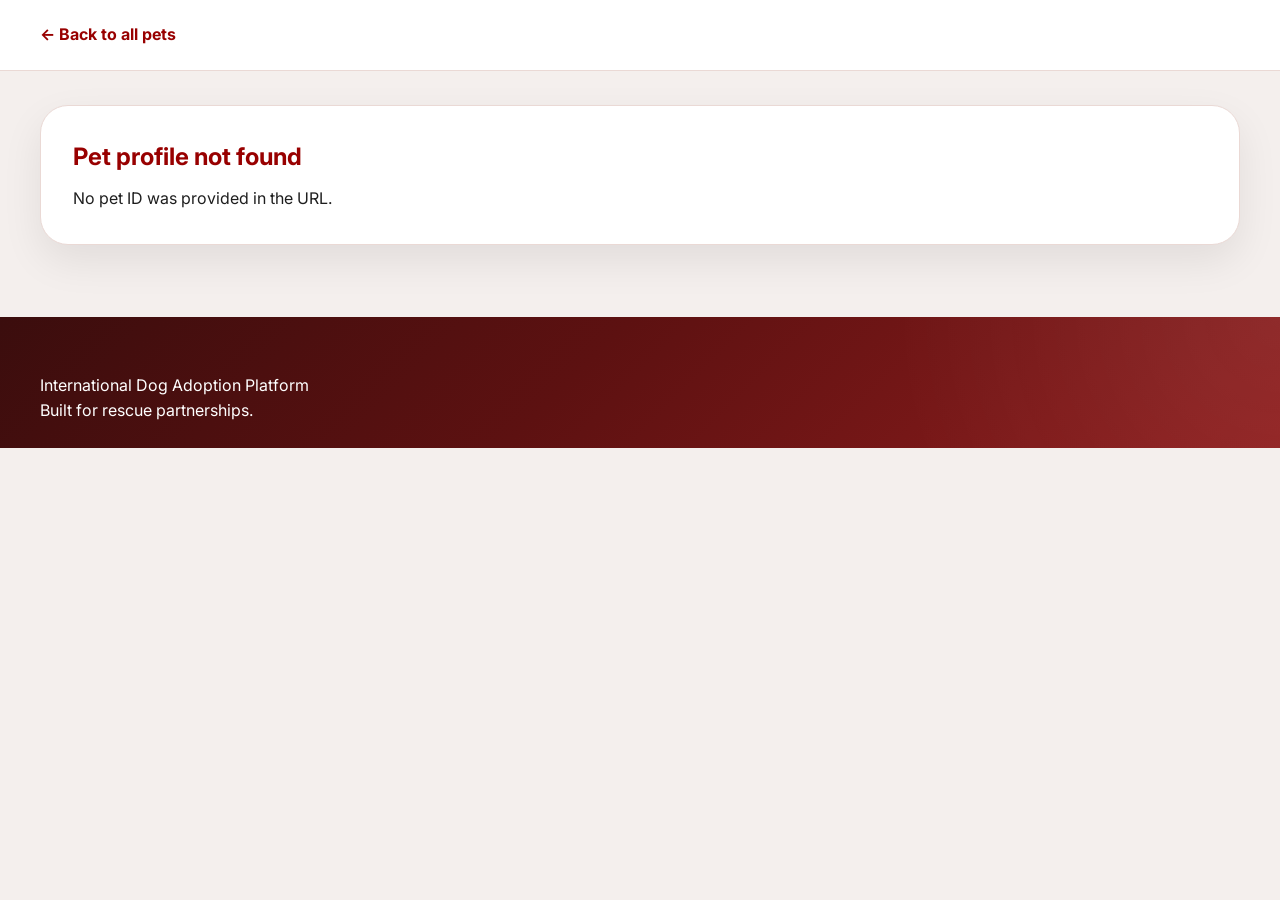
==== commit 1d9eff4a: "Google Analytics Link Added" ====
--- a/dog.html
+++ b/dog.html
@@ -1,6 +1,15 @@
 <!DOCTYPE html>
 <html lang="en">
 <head>
+   <!-- Google tag (gtag.js) -->
+<script async src="https://www.googletagmanager.com/gtag/js?id=G-HDVVJYM3BV"></script>
+<script>
+  window.dataLayer = window.dataLayer || [];
+  function gtag(){dataLayer.push(arguments);}
+  gtag('js', new Date());
+
+  gtag('config', 'G-HDVVJYM3BV');
+</script>
   <meta charset="UTF-8" />
   <meta name="viewport" content="width=device-width, initial-scale=1.0" />
   <title>Dog Profile</title>
--- a/css/style.css
+++ b/css/style.css
@@ -1,6 +1,3 @@
-/* =========================================================
-   ROOT VARIABLES
-========================================================= */
 :root {
   --primary: #980000;
   --primary-dark: #760000;
@@ -19,9 +16,6 @@
   --container: 1200px;
 }
 
-/* =========================================================
-   GLOBAL RESET
-========================================================= */
 * {
   margin: 0;
   padding: 0;
@@ -50,14 +44,18 @@
   color: inherit;
 }
 
+button,
+input,
+select,
+textarea {
+  font: inherit;
+}
+
 .container {
   width: min(var(--container), calc(100% - 40px));
   margin: 0 auto;
 }
 
-/* =========================================================
-   HERO SECTION
-========================================================= */
 .hero-shell {
   padding: 6px 6px 0;
   background: var(--background);
@@ -71,13 +69,9 @@
     radial-gradient(circle at 75% 20%, rgba(255,255,255,0.1) 0 16%, transparent 17%),
     radial-gradient(circle at 85% 60%, rgba(255,255,255,0.08) 0 10%, transparent 11%),
     linear-gradient(135deg, #9d0000 0%, #b10b0b 35%, #d33d2e 100%);
-  border-radius: 0;
   color: white;
 }
 
-/* =========================================================
-   Floating background circles - hero
-========================================================= */
 .floating-circles {
   position: absolute;
   inset: 0;
@@ -155,15 +149,14 @@
   }
 }
 
-/* =========================================================
-   TOP NAVIGATION
-========================================================= */
 .top-nav {
   display: flex;
   align-items: center;
   justify-content: space-between;
   gap: 24px;
   padding: 24px 0 10px;
+  margin-top: 32px;
+  padding-right: 40px;
   position: relative;
   z-index: 3;
 }
@@ -223,9 +216,6 @@
   box-shadow: 0 14px 28px rgba(0, 0, 0, 0.18);
 }
 
-/* =========================================================
-   HERO MAIN CONTENT
-========================================================= */
 .hero {
   display: grid;
   grid-template-columns: 1.05fr 0.95fr;
@@ -310,20 +300,6 @@
   box-shadow: 0 16px 32px rgba(0, 0, 0, 0.18);
 }
 
-.hero-button-secondary {
-  background: transparent;
-  color: white;
-  border: 1px solid rgba(255,255,255,0.28);
-  box-shadow: none;
-}
-
-.hero-button-secondary:hover {
-  background: rgba(255,255,255,0.08);
-}
-
-/* =========================================================
-   HERO VISUAL AREA
-========================================================= */
 .hero-visual {
   position: relative;
   min-height: 720px;
@@ -367,13 +343,9 @@
   max-width: none;
   object-fit: contain;
   object-position: bottom;
-  border-radius: 0;
-  box-shadow: none;
-  background: transparent;
   pointer-events: none;
 }
 
-/* Back row: dogs */
 .hero-dog-main {
   width: 500px;
   right: -70px;
@@ -389,7 +361,6 @@
   opacity: 0.98;
 }
 
-/* Front row: cats */
 .hero-dog-secondary {
   width: 300px;
   right: -60px;
@@ -405,9 +376,6 @@
   opacity: 0.98;
 }
 
-/* =========================================================
-   DOG HOME SECTION
-========================================================= */
 .dogs-home-section {
   position: relative;
   padding: 70px 0 94px;
@@ -415,7 +383,6 @@
   overflow: hidden;
 }
 
-/* White section background circles */
 .dogs-bg-circles {
   position: absolute;
   inset: 0;
@@ -497,7 +464,9 @@
   margin-bottom: 10px;
 }
 
-.dogs-home-heading h2 {
+.dogs-home-heading h2,
+.retreat-heading h2,
+.detail-hero-copy h1 {
   font-size: clamp(2.8rem, 5vw, 4.2rem);
   color: var(--primary);
   line-height: 1;
@@ -505,11 +474,54 @@
   margin-bottom: 16px;
 }
 
-.dogs-home-heading p {
+.dogs-home-heading p,
+.retreat-heading p,
+.detail-hero-copy p,
+.detail-card p,
+.detail-list li,
+.contact-cta-copy p {
   color: var(--text-soft);
-  font-size: 1.15rem;
-  max-width: 720px;
-  margin: 0 auto;
+}
+
+.pets-filter-wrap {
+  display: flex;
+  justify-content: center;
+  margin: 0 0 28px;
+}
+
+.pets-filter {
+  display: inline-flex;
+  flex-wrap: wrap;
+  gap: 10px;
+  justify-content: center;
+  background: rgba(255, 255, 255, 0.72);
+  border: 1px solid rgba(152, 0, 0, 0.08);
+  border-radius: 999px;
+  padding: 8px;
+  box-shadow: 0 10px 24px rgba(0, 0, 0, 0.05);
+  backdrop-filter: blur(6px);
+}
+
+.filter-btn {
+  border: none;
+  background: transparent;
+  color: var(--primary);
+  font-weight: 700;
+  font-size: 0.98rem;
+  padding: 12px 18px;
+  border-radius: 999px;
+  cursor: pointer;
+  transition: all 0.2s ease;
+}
+
+.filter-btn:hover {
+  background: rgba(152, 0, 0, 0.08);
+}
+
+.filter-btn.active {
+  background: linear-gradient(180deg, #d33232 0%, #a10000 100%);
+  color: #fff;
+  box-shadow: 0 8px 18px rgba(152, 0, 0, 0.18);
 }
 
 .dogs-grid {
@@ -526,7 +538,6 @@
   border: 1px solid rgba(152, 0, 0, 0.08);
   box-shadow: 0 12px 26px rgba(0, 0, 0, 0.07);
   transition: transform 0.25s ease, box-shadow 0.25s ease;
-
   display: flex;
   flex-direction: column;
   height: 100%;
@@ -556,11 +567,43 @@
   object-position: 50% 35%;
 }
 
+img[src*="leo"] {
+  object-position: center top;
+}
+
 .dog-card-content {
   padding: 18px 18px 16px;
   display: flex;
   flex-direction: column;
   flex: 1;
+}
+
+.dog-status {
+  display: inline-flex;
+  align-items: center;
+  justify-content: center;
+  align-self: flex-start;
+  margin-bottom: 12px;
+  padding: 8px 14px;
+  border-radius: 999px;
+  font-size: 0.82rem;
+  font-weight: 800;
+  letter-spacing: 0.02em;
+}
+
+.dog-status.available {
+  background: #e8f7ec;
+  color: #1c7c3d;
+}
+
+.dog-status.reserved {
+  background: #fff3d9;
+  color: #9a6a00;
+}
+
+.dog-status.adopted {
+  background: #ececec;
+  color: #666666;
 }
 
 .dog-card-title-row {
@@ -575,23 +618,11 @@
   margin-bottom: 6px;
 }
 
-.dog-badge {
-  display: -webkit-box;
-  -webkit-line-clamp: 1;
-  -webkit-box-orient: vertical;
-  overflow: hidden;
-
-  font-size: 0.95rem;
-  font-weight: 600;
-  color: var(--text-soft);
-}
-
 .dog-meta {
   display: -webkit-box;
   -webkit-line-clamp: 2;
   -webkit-box-orient: vertical;
   overflow: hidden;
-
   margin-bottom: 12px;
   min-height: 3.2em;
 }
@@ -599,7 +630,6 @@
 .meta-pill {
   display: inline;
   background: none;
-  border-radius: 0;
   padding: 0;
   font-size: 0.95rem;
   color: var(--primary);
@@ -612,12 +642,10 @@
   font-size: 0.98rem;
   line-height: 1.5;
   margin-bottom: 16px;
-
   display: -webkit-box;
   -webkit-line-clamp: 4;
   -webkit-box-orient: vertical;
   overflow: hidden;
-
   min-height: 6em;
 }
 
@@ -634,7 +662,6 @@
   font-size: 1rem;
   box-shadow: inset 0 1px 0 rgba(255,255,255,0.18);
   transition: transform 0.2s ease, box-shadow 0.2s ease;
-
   margin-top: auto;
 }
 
@@ -665,71 +692,75 @@
   box-shadow: 0 16px 34px rgba(152, 0, 0, 0.24);
 }
 
-/* =========================================================
-   INFO STRIP
-========================================================= */
-.info-strip {
-  padding: 72px 0 72px;
-  background: linear-gradient(180deg, #f8f4f2 0%, #f3ebea 100%);
-}
-
-.info-strip-heading {
+.retreat-section,
+.detail-page-section {
+  position: relative;
+  padding: 88px 0;
+  background:
+    radial-gradient(circle at top left, rgba(211, 50, 50, 0.06), transparent 30%),
+    linear-gradient(180deg, #fffaf9 0%, #f6efec 100%);
+}
+
+.retreat-heading,
+.detail-page-heading {
+  max-width: 820px;
+  margin: 0 auto 40px;
   text-align: center;
-  max-width: 760px;
-  margin: 0 auto 36px;
-}
-
-.info-strip-heading h2 {
+}
+
+.adoption-options-simple {
+  display: grid;
+  grid-template-columns: repeat(2, 1fr);
+  gap: 22px;
+  margin-top: 34px;
+}
+
+.adoption-option-card,
+.detail-hero-card,
+.detail-card,
+.contact-form-card {
+  background: rgba(255, 255, 255, 0.9);
+  border: 1px solid rgba(152, 0, 0, 0.08);
+  border-radius: 28px;
+  padding: 28px;
+  box-shadow: 0 16px 40px rgba(0, 0, 0, 0.05);
+}
+
+.retreat-eyebrow {
+  display: inline-block;
+  margin-bottom: 12px;
+  font-size: 0.86rem;
+  font-weight: 800;
   color: var(--primary);
-  font-size: clamp(2rem, 4vw, 3rem);
-  line-height: 1;
-  margin-bottom: 14px;
-  letter-spacing: -0.04em;
-}
-
-.info-strip-heading p {
+  text-transform: uppercase;
+  letter-spacing: 0.08em;
+}
+
+.adoption-option-card h3,
+.detail-card h3,
+.contact-cta-copy h2 {
+  color: #4a0000;
+  margin-bottom: 12px;
+}
+
+.adoption-option-card h3 {
+  font-size: 2rem;
+  line-height: 1.05;
+}
+
+.adoption-option-card p:not(.retreat-eyebrow),
+.detail-card p,
+.detail-list li {
   color: var(--text-soft);
-  font-size: 1.08rem;
-}
-
-.info-strip-grid {
-  display: grid;
-  grid-template-columns: repeat(3, 1fr);
-  gap: 22px;
-}
-
-.info-box {
-  background: rgba(255,255,255,0.78);
-  border: 1px solid rgba(152, 0, 0, 0.08);
-  border-radius: 24px;
-  padding: 26px;
-  box-shadow: 0 8px 20px rgba(0,0,0,0.04);
-}
-
-.info-step {
-  display: inline-flex;
-  align-items: center;
-  justify-content: center;
-  margin-bottom: 14px;
-  font-size: 0.9rem;
-  font-weight: 800;
-  letter-spacing: 0.08em;
-  color: var(--primary);
-}
-
-.info-box h3 {
-  color: var(--primary);
-  margin-bottom: 8px;
-  font-size: 1.35rem;
-}
-
-.info-box p {
-  color: var(--text-soft);
-}
-
-/* =========================================================
-   CONTACT CTA SECTION
-========================================================= */
+}
+
+.option-card-actions {
+  display: flex;
+  gap: 12px;
+  margin-top: 22px;
+  flex-wrap: wrap;
+}
+
 .contact-cta-section {
   padding: 10px 0 82px;
   background: linear-gradient(180deg, #f3ebea 0%, #f4efed 100%);
@@ -742,28 +773,20 @@
   box-shadow: var(--shadow);
   padding: 34px;
   display: grid;
-  grid-template-columns: 1.2fr 0.8fr;
   gap: 24px;
-  align-items: center;
-}
-
-.contact-cta-copy h2 {
-  color: var(--primary);
-  font-size: clamp(2rem, 4vw, 2.9rem);
-  line-height: 1;
-  margin-bottom: 14px;
-}
-
-.contact-cta-copy p {
-  color: var(--text-soft);
-  font-size: 1.06rem;
-  max-width: 640px;
-}
-
-.contact-cta-actions {
+  align-items: start;
+}
+
+.form-layout {
+  grid-template-columns: 1fr;
+}
+
+.contact-direct-links {
   display: flex;
   flex-direction: column;
   gap: 14px;
+  margin-top: 24px;
+  max-width: 360px;
 }
 
 .contact-cta-button {
@@ -777,6 +800,8 @@
   color: white;
   box-shadow: 0 12px 26px rgba(152, 0, 0, 0.18);
   transition: transform 0.2s ease, box-shadow 0.2s ease;
+  border: none;
+  cursor: pointer;
 }
 
 .contact-cta-button:hover {
@@ -795,9 +820,61 @@
   background: #fff6f4;
 }
 
-/* =========================================================
-   DOG PROFILE PAGE
-========================================================= */
+.contact-form {
+  display: flex;
+  flex-direction: column;
+  gap: 14px;
+}
+
+.form-field {
+  display: flex;
+  flex-direction: column;
+  gap: 8px;
+}
+
+.form-field label {
+  color: var(--primary);
+  font-weight: 700;
+  font-size: 0.95rem;
+}
+
+.form-field input,
+.form-field select,
+.form-field textarea {
+  width: 100%;
+  border: 1px solid var(--border);
+  background: #fff;
+  border-radius: 16px;
+  padding: 14px 16px;
+  color: var(--text);
+  outline: none;
+  transition: border-color 0.2s ease, box-shadow 0.2s ease;
+}
+
+.form-field input:focus,
+.form-field select:focus,
+.form-field textarea:focus {
+  border-color: rgba(152, 0, 0, 0.4);
+  box-shadow: 0 0 0 4px rgba(152, 0, 0, 0.08);
+}
+
+.form-field textarea {
+  resize: vertical;
+  min-height: 130px;
+}
+
+.form-submit-button {
+  width: 100%;
+  margin-top: 4px;
+}
+
+.form-success-message {
+  min-height: 1.5em;
+  color: #1c7c3d;
+  font-weight: 700;
+  margin-top: 4px;
+}
+
 .subpage-header {
   padding: 22px 0;
   background: var(--surface);
@@ -809,8 +886,61 @@
   font-weight: 700;
 }
 
+.detail-page-main,
 .dog-page-main {
   padding: 34px 0 72px;
+}
+
+.detail-hero-card {
+  display: grid;
+  grid-template-columns: 1.05fr 0.95fr;
+  gap: 28px;
+  align-items: center;
+  margin-bottom: 28px;
+}
+
+.detail-hero-copy h1 {
+  margin-bottom: 14px;
+}
+
+.detail-hero-image {
+  overflow: hidden;
+  border-radius: 24px;
+  min-height: 360px;
+  background: #f4f1ef;
+  border: 1px solid rgba(152, 0, 0, 0.08);
+}
+
+.detail-hero-image img {
+  width: 100%;
+  height: 100%;
+  object-fit: cover;
+}
+
+.detail-grid {
+  display: grid;
+  grid-template-columns: repeat(3, 1fr);
+  gap: 20px;
+}
+
+.detail-list {
+  padding-left: 18px;
+}
+
+.detail-bottom-cta {
+  margin-top: 34px;
+  text-align: center;
+  background: rgba(255, 255, 255, 0.9);
+  border: 1px solid rgba(152, 0, 0, 0.08);
+  border-radius: 28px;
+  padding: 30px;
+  box-shadow: 0 16px 40px rgba(0, 0, 0, 0.05);
+}
+
+.detail-bottom-cta h3 {
+  color: var(--primary);
+  margin-bottom: 10px;
+  font-size: 1.8rem;
 }
 
 .dog-profile-layout {
@@ -850,6 +980,14 @@
   grid-template-columns: repeat(2, 1fr);
   gap: 12px;
   margin-bottom: 20px;
+}
+
+.info-box {
+  background: rgba(255,255,255,0.78);
+  border: 1px solid rgba(152, 0, 0, 0.08);
+  border-radius: 24px;
+  padding: 26px;
+  box-shadow: 0 8px 20px rgba(0,0,0,0.04);
 }
 
 .info-label {
@@ -902,22 +1040,10 @@
   font-size: 1.45rem;
 }
 
-.detail-grid {
-  display: grid;
-  grid-template-columns: repeat(2, 1fr);
-  gap: 12px;
-}
-
 .detail-card {
   background: var(--surface-alt);
   border-radius: 16px;
   padding: 14px;
-}
-
-.detail-card h3 {
-  color: var(--primary);
-  font-size: 1rem;
-  margin-bottom: 4px;
 }
 
 .media-section {
@@ -957,73 +1083,260 @@
   margin-bottom: 10px;
 }
 
-/* =========================================================
-   FOOTER
-========================================================= */
-.site-footer {
+.eyebrow.section-eyebrow {
+  color: var(--primary);
+  text-transform: uppercase;
+  letter-spacing: 0.14em;
+  font-size: 0.84rem;
+  font-weight: 800;
+  margin-bottom: 10px;
+}
+
+/* ============================= */
+/* PREMIUM FOOTER - COMPACT FINAL */
+/* ============================= */
+
+.site-footer{
   position: relative;
   overflow: hidden;
   background:
-    radial-gradient(circle at 90% 20%, rgba(255,255,255,0.08) 0 18%, transparent 19%),
-    linear-gradient(135deg, #3a1616 0%, #5a1616 40%, #8a1d1d 100%);
-  color: #f6f1ef;
-  padding: 52px 0 56px;
-}
-
-.footer-grid {
+    radial-gradient(circle at top right, rgba(255,255,255,0.07) 0%, transparent 30%),
+    linear-gradient(135deg, #3b0d0d 0%, #5d1111 45%, #8f1d1d 100%);
+  color: white;
+  padding: 56px 0 24px;
+}
+
+.footer-bg-elements{
+  position: absolute;
+  inset: 0;
+  pointer-events: none;
+}
+
+.footer-silhouette{
+  position: absolute;
+  opacity: 0.035;
+  filter: blur(0.3px);
+  user-select: none;
+}
+
+.footer-dog{
+  width: 320px;
+  right: -50px;
+  top: 42px;
+}
+
+.footer-cat{
+  width: 190px;
+  right: 85px;
+  bottom: 45px;
+}
+
+.footer-paw{
+  position: absolute;
+  width: 190px;
+  height: 190px;
+  border-radius: 50%;
+  background: radial-gradient(rgba(255,255,255,0.035), transparent 70%);
+  left: -60px;
+  bottom: -45px;
+}
+
+.footer-line-heart{
+  position: absolute;
+  width: 240px;
+  height: 240px;
+  border: 2px solid rgba(255,255,255,0.03);
+  border-radius: 50%;
+  left: -105px;
+  bottom: -115px;
+}
+
+.footer-grid{
+  position: relative;
+  z-index: 2;
   display: grid;
-  grid-template-columns: 1.3fr 1fr 1fr 1fr;
-  gap: 24px;
+  grid-template-columns: 1.05fr 0.85fr 0.95fr 0.95fr;
+  gap: 42px;
   align-items: start;
 }
 
-.footer-brand {
-  display: flex;
-  gap: 16px;
+.footer-brand-block{
+  max-width: 250px;
+}
+
+.footer-brand{
+  display: flex;
   align-items: center;
-}
-
-.footer-brand img {
-  width: 82px;
-}
-
-.footer-brand h3 {
-  font-size: 1.2rem;
+  gap: 14px;
+}
+
+.footer-brand img{
+  width: 62px;
+}
+
+.footer-brand h3{
+  font-size: 1.95rem;
+  line-height: 0.92;
+  font-weight: 800;
+  letter-spacing: -0.04em;
+}
+
+.footer-brand span{
+  display: block;
+  font-size: 0.86rem;
+  letter-spacing: 0.22em;
+  font-weight: 600;
+  margin-top: 4px;
+  color: rgba(255,255,255,0.76);
+}
+
+.footer-divider{
+  width: 44px;
+  height: 4px;
+  border-radius: 999px;
+  background: rgba(255,255,255,0.58);
+  margin: 20px 0 16px;
+}
+
+.footer-description{
+  color: rgba(255,255,255,0.76);
+  font-size: 0.9rem;
+  line-height: 1.65;
+  max-width: 220px;
+}
+
+.footer-column{
+  padding-top: 6px;
+}
+
+.footer-column:first-of-type{
+  padding-left: 6px;
+}
+
+.footer-column h4{
+  font-size: 1.18rem;
+  margin-bottom: 14px;
+  font-weight: 800;
+}
+
+.footer-column p{
+  color: rgba(255,255,255,0.8);
+  font-size: 0.9rem;
+}
+
+.footer-icon-circle{
+  width: 46px;
+  height: 46px;
+  border-radius: 50%;
+  display: flex;
+  align-items: center;
+  justify-content: center;
+  margin-bottom: 14px;
+  background: rgba(255,255,255,0.055);
+  border: 1px solid rgba(255,255,255,0.08);
+  backdrop-filter: blur(8px);
+}
+
+.footer-icon-circle svg{
+  width: 20px;
+  height: 20px;
+}
+
+.footer-links-group{
+  display: flex;
+  flex-direction: column;
+  gap: 14px;
+}
+
+.footer-links-group strong{
+  display: block;
   margin-bottom: 4px;
-}
-
-.footer-brand p {
-  color: rgba(255,255,255,0.78);
-}
-
-.site-footer h4 {
-  font-size: 1.35rem;
-  margin-bottom: 10px;
-}
-
-.site-footer p {
-  font-size: 0.95rem;
-  line-height: 1.7;
-  color: rgba(255,255,255,0.88);
-}
-
-.site-footer strong {
+  font-size: 0.88rem;
+  color: white;
+}
+
+.footer-links-group a{
+  color: rgba(255,255,255,0.76);
+  font-size: 0.9rem;
+  transition: 0.25s ease;
+}
+
+.footer-links-group a:hover{
+  color: white;
+  text-decoration: underline;
+}
+
+.footer-bottom{
+  position: relative;
+  z-index: 2;
+  width: min(var(--container), calc(100% - 40px));
+  margin: 42px auto 0;
+  padding-top: 16px;
+  border-top: 1px solid rgba(255,255,255,0.075);
+  display: flex;
+  align-items: center;
+  justify-content: space-between;
+  flex-wrap: wrap;
+  gap: 12px;
+  color: rgba(255,255,255,0.54);
+  font-size: 0.78rem;
+}
+
+.footer-bottom p{
+  margin: 0;
+}
+
+.footer-bottom a{
+  color: rgba(255,255,255,0.86);
   font-weight: 700;
-  color: #fff;
-}
-
-.site-footer a {
-  color: rgba(255,255,255,0.92);
-}
-
-.site-footer a:hover {
-  color: #ffffff;
+}
+
+.footer-bottom a:hover{
+  color: white;
   text-decoration: underline;
 }
 
-/* =========================================================
-   LIGHTBOX
-========================================================= */
+@media (max-width: 1000px){
+  .footer-grid{
+    grid-template-columns: 1fr 1fr;
+  }
+
+  .footer-dog{
+    width: 280px;
+  }
+}
+
+@media (max-width: 700px){
+  .site-footer{
+    padding-top: 48px;
+  }
+
+  .footer-grid{
+    grid-template-columns: 1fr;
+    gap: 30px;
+  }
+
+  .footer-brand h3{
+    font-size: 1.8rem;
+  }
+
+  .footer-column h4{
+    font-size: 1.12rem;
+  }
+
+  .footer-bottom{
+    margin-top: 34px;
+    flex-direction: column;
+    align-items: flex-start;
+    text-align: left;
+  }
+
+  .footer-dog,
+  .footer-cat{
+    opacity: 0.022;
+  }
+}
+
 .gallery-item {
   display: block;
   width: 100%;
@@ -1083,11 +1396,10 @@
   cursor: pointer;
 }
 
-/* =========================================================
-   RESPONSIVE STYLES
-========================================================= */
 @media (max-width: 1100px) {
-  .hero {
+  .hero,
+  .detail-hero-card,
+  .form-layout {
     grid-template-columns: 1fr;
   }
 
@@ -1115,13 +1427,9 @@
     right: 360px;
   }
 
-  .info-strip-grid,
+  .detail-grid,
   .footer-grid {
     grid-template-columns: 1fr 1fr;
-  }
-
-  .contact-cta-card {
-    grid-template-columns: 1fr;
   }
 }
 
@@ -1132,7 +1440,8 @@
 
   .dog-profile-layout,
   .info-grid,
-  .detail-grid {
+  .detail-grid,
+  .adoption-options-simple {
     grid-template-columns: 1fr;
   }
 
@@ -1200,7 +1509,9 @@
     font-size: 1rem;
   }
 
-  .hero h1 {
+  .hero h1,
+  .detail-hero-copy h1,
+  .retreat-heading h2 {
     font-size: 3.2rem;
   }
 
@@ -1235,7 +1546,7 @@
   }
 
   .dogs-grid,
-  .info-strip-grid,
+  .detail-grid,
   .footer-grid {
     grid-template-columns: 1fr;
   }
@@ -1261,15 +1572,22 @@
     font-size: 1.6rem;
   }
 
-  .contact-cta-card {
-    padding: 26px;
-  }
-
-  .contact-cta-actions {
+  .contact-cta-card,
+  .adoption-option-card,
+  .detail-hero-card,
+  .detail-card,
+  .contact-form-card,
+  .detail-bottom-cta {
+    padding: 22px;
+  }
+
+  .contact-direct-links {
     width: 100%;
-  }
-
-  .contact-cta-button {
+    max-width: none;
+  }
+
+  .contact-cta-button,
+  .hero-button {
     width: 100%;
   }
 
@@ -1281,4 +1599,940 @@
     font-size: 0.84rem;
     padding: 8px 12px;
   }
-}+
+  .pets-filter {
+    width: 100%;
+    border-radius: 24px;
+  }
+
+  .filter-btn {
+    flex: 1 1 auto;
+  }
+
+  .retreat-section,
+  .detail-page-section {
+    padding: 72px 0;
+  }
+
+  .option-card-actions {
+    flex-direction: column;
+  }
+
+}
+
+
+/* ============================= */
+/* FINAL FIX: STICKY NAV + HORIZONTAL CARDS */
+/* ============================= */
+
+.hero-shell {
+  padding-top: 0;
+}
+
+.hero-card {
+  padding-top: 104px;
+}
+
+.hero-trust-line {
+  color: #ffffff;
+  font-weight: 800;
+  font-size: 1.08rem;
+  margin: 0 0 18px;
+}
+
+/* Sticky header */
+.sticky-main-nav {
+  position: fixed;
+  top: 18px;
+  left: 50%;
+  transform: translateX(-50%);
+  width: min(var(--container), calc(100% - 40px));
+  z-index: 9999;
+  padding: 14px 28px;
+  margin-top: 0;
+  border-radius: 999px;
+  background: rgba(152, 0, 0, 0.72);
+  border: 1px solid rgba(255, 255, 255, 0.22);
+  backdrop-filter: blur(14px);
+  -webkit-backdrop-filter: blur(14px);
+  box-shadow: 0 18px 38px rgba(0, 0, 0, 0.16);
+}
+
+.sticky-main-nav .brand img {
+  width: 54px;
+}
+
+.sticky-main-nav .brand-text span:first-child {
+  font-size: 1.45rem;
+}
+
+.sticky-main-nav .brand-text span:last-child {
+  font-size: 0.9rem;
+}
+
+.sticky-main-nav .nav-links {
+  display: flex;
+  gap: 24px;
+  align-items: center;
+}
+
+.sticky-main-nav .nav-links a {
+  color: #fff;
+  font-weight: 700;
+}
+
+.nav-cta-fixed {
+  background: #fff;
+  color: var(--primary) !important;
+  padding: 12px 22px;
+  border-radius: 999px;
+  font-weight: 800 !important;
+  box-shadow: 0 10px 24px rgba(0, 0, 0, 0.16);
+}
+
+/* Hide any old empty CTA */
+.nav-links .nav-cta:empty {
+  display: none;
+}
+
+/* Horizontal card carousel */
+.horizontal-info-section {
+  padding: 96px 0;
+  background:
+    radial-gradient(circle at 8% 15%, rgba(152, 0, 0, 0.07), transparent 28%),
+    linear-gradient(180deg, #f4efed 0%, #fffaf9 100%);
+  overflow: hidden;
+}
+
+.horizontal-info-heading {
+  max-width: 780px;
+  margin: 0 auto 40px;
+  text-align: center;
+}
+
+.horizontal-info-heading h2 {
+  color: var(--primary);
+  font-size: clamp(2.35rem, 5vw, 4rem);
+  line-height: 1;
+  letter-spacing: -0.04em;
+  margin-bottom: 14px;
+}
+
+.horizontal-info-heading p {
+  color: var(--text-soft);
+  font-size: 1.05rem;
+}
+
+.horizontal-carousel {
+  position: relative;
+}
+
+.horizontal-card-track {
+  display: flex;
+  flex-direction: row;
+  gap: 26px;
+  overflow-x: auto;
+  overflow-y: hidden;
+  scroll-snap-type: x mandatory;
+  scroll-behavior: smooth;
+  padding: 12px 10px 38px;
+  scrollbar-width: none;
+}
+
+.horizontal-card-track::-webkit-scrollbar {
+  display: none;
+}
+
+.horizontal-info-card {
+  flex: 0 0 560px;
+  min-width: 560px;
+  min-height: 460px;
+  scroll-snap-align: center;
+  background: rgba(255, 255, 255, 0.96);
+  border: 1px solid rgba(152, 0, 0, 0.12);
+  border-radius: 34px;
+  padding: 36px;
+  box-shadow: 0 20px 45px rgba(0, 0, 0, 0.08);
+  display: flex;
+  flex-direction: column;
+  justify-content: space-between;
+}
+
+.horizontal-info-card h3 {
+  color: #4a0000;
+  font-size: clamp(2rem, 4vw, 3rem);
+  line-height: 1.02;
+  letter-spacing: -0.04em;
+  margin-bottom: 18px;
+}
+
+.horizontal-info-card p {
+  color: var(--text-soft);
+  font-size: 1.05rem;
+}
+
+.info-tags,
+.timeline-tags {
+  display: grid;
+  grid-template-columns: repeat(2, 1fr);
+  gap: 12px;
+  margin-top: 28px;
+}
+
+.info-tags span,
+.timeline-tags span {
+  background: #f8efed;
+  color: var(--primary);
+  font-weight: 800;
+  border-radius: 18px;
+  padding: 14px;
+}
+
+.info-boxes {
+  display: grid;
+  gap: 14px;
+  margin-top: 26px;
+}
+
+.info-boxes div {
+  background: #f8efed;
+  border-radius: 22px;
+  padding: 18px;
+}
+
+.info-boxes strong {
+  display: block;
+  color: var(--primary);
+  margin-bottom: 6px;
+}
+
+.info-boxes p {
+  margin: 0;
+}
+
+.card-list {
+  list-style: none;
+  padding: 0;
+  margin-top: 24px;
+  display: grid;
+  gap: 12px;
+}
+
+.card-list li {
+  background: #f8efed;
+  border-radius: 16px;
+  padding: 13px 16px;
+  color: var(--primary);
+  font-weight: 700;
+}
+
+.featured-card {
+  border: 2px solid rgba(152, 0, 0, 0.24);
+  background: linear-gradient(135deg, #fff 0%, #fff0ed 100%);
+}
+
+.red-card {
+  background:
+    radial-gradient(circle at top right, rgba(255,255,255,0.14), transparent 35%),
+    linear-gradient(135deg, #b30000 0%, #980000 55%, #760000 100%);
+}
+
+.red-card h3,
+.red-card p,
+.red-card .retreat-eyebrow {
+  color: white;
+}
+
+.white-card-button {
+  display: inline-flex;
+  width: fit-content;
+  background: white;
+  color: var(--primary);
+  padding: 15px 26px;
+  border-radius: 999px;
+  font-weight: 800;
+  margin-top: 24px;
+}
+
+/* Arrows */
+.horizontal-arrow {
+  position: absolute;
+  top: 50%;
+  transform: translateY(-50%);
+  z-index: 10;
+  width: 56px;
+  height: 56px;
+  border: none;
+  border-radius: 999px;
+  background: linear-gradient(180deg, #d33232 0%, #a10000 100%);
+  color: white;
+  font-size: 1.7rem;
+  font-weight: 800;
+  cursor: pointer;
+  box-shadow: 0 14px 28px rgba(152, 0, 0, 0.22);
+}
+
+.horizontal-arrow.left {
+  left: -18px;
+}
+
+.horizontal-arrow.right {
+  right: -18px;
+}
+
+.horizontal-arrow:hover {
+  transform: translateY(-50%) scale(1.04);
+}
+
+/* Responsive */
+@media (max-width: 900px) {
+  .sticky-main-nav {
+    border-radius: 28px;
+  }
+
+  .sticky-main-nav .nav-links a:not(.nav-cta-fixed) {
+    display: none;
+  }
+
+  .horizontal-arrow {
+    display: none;
+  }
+}
+
+@media (max-width: 700px) {
+  .hero-card {
+    padding-top: 86px;
+  }
+
+  .sticky-main-nav {
+    width: calc(100% - 24px);
+    top: 12px;
+    padding: 12px 16px;
+  }
+
+  .sticky-main-nav .brand img {
+    width: 44px;
+  }
+
+  .sticky-main-nav .brand-text span:first-child {
+    font-size: 1.05rem;
+  }
+
+  .sticky-main-nav .brand-text span:last-child {
+    font-size: 0.72rem;
+  }
+
+  .nav-cta-fixed {
+    padding: 10px 14px;
+    font-size: 0.85rem;
+  }
+
+  .horizontal-info-section {
+    padding: 70px 0;
+  }
+
+  .horizontal-info-card {
+    flex: 0 0 88vw;
+    min-width: 88vw;
+    min-height: auto;
+    padding: 26px;
+  }
+
+  .info-tags,
+  .timeline-tags {
+    grid-template-columns: 1fr;
+  }
+}
+
+
+/* ============================= */
+/* COMPACT HORIZONTAL CARDS OVERRIDE */
+/* Paste-ready final tuning: smaller cards + cleaner spacing */
+/* ============================= */
+
+.horizontal-info-section {
+  padding: 76px 0 84px;
+}
+
+.horizontal-info-heading {
+  max-width: 720px;
+  margin: 0 auto 28px;
+}
+
+.horizontal-info-heading h2 {
+  font-size: clamp(2rem, 4vw, 3.2rem);
+  margin-bottom: 12px;
+}
+
+.horizontal-info-heading p {
+  font-size: 0.98rem;
+}
+
+.horizontal-card-track {
+  gap: 18px;
+  padding: 10px 8px 28px;
+}
+
+.horizontal-info-card {
+  flex: 0 0 420px;
+  min-width: 420px;
+  min-height: 350px;
+  border-radius: 26px;
+  padding: 24px;
+  box-shadow: 0 14px 30px rgba(0, 0, 0, 0.06);
+}
+
+.horizontal-info-card h3 {
+  font-size: 1.65rem;
+  line-height: 1.1;
+  letter-spacing: -0.03em;
+  margin-bottom: 12px;
+}
+
+.horizontal-info-card p {
+  font-size: 0.95rem;
+  line-height: 1.5;
+}
+
+.horizontal-info-card .retreat-eyebrow {
+  font-size: 0.78rem;
+  margin-bottom: 10px;
+}
+
+.info-tags,
+.timeline-tags {
+  gap: 10px;
+  margin-top: 20px;
+}
+
+.info-tags span,
+.timeline-tags span {
+  padding: 10px;
+  border-radius: 12px;
+  font-size: 0.83rem;
+}
+
+.info-boxes {
+  gap: 10px;
+  margin-top: 18px;
+}
+
+.info-boxes div {
+  border-radius: 16px;
+  padding: 13px;
+}
+
+.info-boxes strong {
+  font-size: 0.92rem;
+  margin-bottom: 4px;
+}
+
+.card-list {
+  gap: 9px;
+  margin-top: 16px;
+}
+
+.card-list li {
+  border-radius: 12px;
+  padding: 10px 12px;
+  font-size: 0.9rem;
+}
+
+.white-card-button,
+.cta-slide .contact-cta-button {
+  padding: 12px 18px;
+  font-size: 0.9rem;
+  margin-top: 18px;
+}
+
+.horizontal-arrow {
+  width: 46px;
+  height: 46px;
+  font-size: 1.25rem;
+}
+
+.horizontal-arrow.left {
+  left: -8px;
+}
+
+.horizontal-arrow.right {
+  right: -8px;
+}
+
+/* ============================= */
+/* LOGISTICS BLOCK */
+/* ============================= */
+.transport-standalone-section{
+  position: relative;
+
+  padding: 90px 0;
+
+  overflow: hidden;
+
+  background:
+   linear-gradient(
+  rgba(98, 0, 0, 0.72),
+  rgba(72, 0, 0, 0.78)
+),
+
+    url("../assets/logisticsbg.jpg");
+
+  background-size: cover;
+  background-position: center;
+  background-repeat: no-repeat;
+}
+
+/* cinematic blur overlay */
+
+.transport-standalone-section::before{
+  content: "";
+
+  mix-blend-mode: screen;
+
+  position: absolute;
+  inset: 0;
+
+  backdrop-filter: blur(10px);
+  -webkit-backdrop-filter: blur(10px);
+
+  background:
+    radial-gradient(
+      circle at top right,
+      rgba(255,255,255,0.08),
+      transparent 30%
+    );
+
+  pointer-events: none;
+}
+
+/* keep content above overlay */
+
+.transport-standalone-section .container{
+  position: relative;
+  z-index: 2;
+}
+
+.transport-standalone-card {
+  width: 100%;
+  max-width: 100%;
+  min-width: 100%;
+  min-height: unset;
+}
+
+.transport-standalone-card{
+  background:
+    linear-gradient(
+      135deg,
+      rgba(255,255,255,0.92) 0%,
+      rgba(255,250,250,0.88) 100%
+    );
+
+  backdrop-filter: blur(18px);
+  -webkit-backdrop-filter: blur(18px);
+
+  border: 1px solid rgba(255,255,255,0.18);
+
+  box-shadow:
+    0 24px 60px rgba(0,0,0,0.18);
+
+  border-radius: 34px;
+
+  overflow: hidden;
+}
+
+.transport-intro {
+  margin-bottom: 28px;
+}
+
+/* ============================= */
+/* ACCORDION */
+/* ============================= */
+
+.transport-accordion {
+  border: 1px solid rgba(152, 0, 0, 0.08);
+  border-radius: 20px;
+  overflow: hidden;
+  margin-bottom: 18px;
+  background: #fcf7f6;
+}
+
+.accordion-trigger {
+  width: 100%;
+  border: none;
+  background: transparent;
+  padding: 20px 24px;
+  display: flex;
+  align-items: center;
+  justify-content: space-between;
+  cursor: pointer;
+  color: #4a0000;
+  font-size: 1.05rem;
+  font-weight: 800;
+}
+
+.accordion-icon {
+  font-size: 1.4rem;
+  line-height: 1;
+  transition: transform 0.25s ease;
+}
+
+.transport-accordion.active .accordion-icon {
+  transform: rotate(45deg);
+}
+
+.accordion-content {
+  max-height: 0;
+  overflow: hidden;
+  transition: max-height 0.35s ease;
+}
+
+.transport-accordion.active .accordion-content {
+  max-height: 1400px;
+}
+
+.accordion-inner {
+  padding: 0 24px 24px;
+}
+
+.accordion-inner p {
+  color: var(--text-soft);
+  margin-bottom: 14px;
+}
+
+.accordion-inner ul {
+  padding-left: 18px;
+  color: var(--text-soft);
+  display: grid;
+  gap: 10px;
+}
+
+/* ============================= */
+/* CONTACT LAYOUT */
+/* ============================= */
+
+.contact-title-block {
+  width: 100%;
+  margin-bottom: 52px;
+
+  display: flex;
+  flex-direction: column;
+  align-items: center;
+  justify-content: center;
+
+  text-align: center;
+}
+
+.contact-title-block .section-kicker {
+  font-size: 1rem;
+  letter-spacing: 0.22em;
+  margin-bottom: 18px;
+}
+
+.contact-title-block h2 {
+  font-size: clamp(2.2rem, 3.8vw, 3.8rem);
+  line-height: 1.05;
+  letter-spacing: -0.04em;
+  color: #4a0000;
+}
+
+.contact-bottom-layout {
+  display: grid;
+  grid-template-columns: 0.72fr 1.28fr;
+  gap: 55px;
+  align-items: start;
+}
+
+.side-text-block {
+  padding-top: 12px;
+}
+
+.side-text-block p {
+  font-size: 1.08rem;
+  line-height: 1.95;
+  color: #5a5a5a;
+  margin-bottom: 22px;
+}
+
+.side-form-block {
+  width: 100%;
+}
+
+.side-form-block .contact-form {
+  display: flex;
+  flex-direction: column;
+  gap: 22px;
+}
+
+@media (max-width: 900px) {
+  .contact-bottom-layout {
+    grid-template-columns: 1fr;
+    gap: 34px;
+  }
+}
+
+@media (max-width: 900px) {
+  .horizontal-info-card {
+    flex: 0 0 390px;
+    min-width: 390px;
+    min-height: 330px;
+  }
+}
+
+@media (max-width: 700px) {
+  .horizontal-info-section {
+    padding: 58px 0 66px;
+  }
+
+  .horizontal-info-card {
+    flex: 0 0 78vw;
+    min-width: 78vw;
+    min-height: auto;
+    padding: 22px;
+  }
+
+  .horizontal-info-card h3 {
+    font-size: 1.45rem;
+  }
+
+
+}
+
+/* ============================= */
+/* RESCUE RETREAT GALLERY */
+/* ============================= */
+
+.retreat-location-block {
+  margin-top: 28px;
+}
+
+.retreat-location-block h4 {
+  font-size: 1.05rem;
+  font-weight: 800;
+  color: #4a0000;
+  margin-bottom: 16px;
+}
+
+.retreat-location-list {
+  display: grid;
+  gap: 10px;
+  margin-bottom: 24px;
+  padding-left: 18px;
+}
+
+.retreat-gallery {
+  display: grid;
+  grid-template-columns: repeat(3, 1fr);
+  gap: 14px;
+  margin-top: 22px;
+}
+
+.retreat-gallery img {
+  width: 100%;
+  height: 180px;
+  object-fit: cover;
+  border-radius: 18px;
+  border: 1px solid rgba(152, 0, 0, 0.08);
+}
+
+@media (max-width: 700px) {
+  .retreat-gallery {
+    grid-template-columns: 1fr;
+  }
+
+  .retreat-gallery img {
+    height: 220px;
+  }
+}
+
+/* ============================= */
+/* PREMIUM CONTACT BLOCK */
+/* ============================= */
+
+.premium-contact-layout{
+  position: relative;
+  overflow: hidden;
+
+  padding: 54px;
+
+  border-radius: 34px;
+
+  background:
+    radial-gradient(circle at top left, rgba(152,0,0,0.08), transparent 26%),
+    linear-gradient(135deg, #ffffff 0%, #fff8f6 100%);
+}
+
+.contact-title-block{
+  text-align: center;
+  margin-bottom: 42px;
+}
+
+.contact-title-block h2{
+  color: #5a0000;
+
+  font-size: clamp(2.8rem, 5vw, 5rem);
+
+  line-height: 0.95;
+  letter-spacing: -0.05em;
+
+  max-width: 950px;
+
+  margin: 0 auto 16px;
+}
+
+.contact-subtitle{
+  color: var(--text-soft);
+  font-size: 1.05rem;
+}
+
+.contact-bottom-layout{
+  display: grid;
+
+  grid-template-columns: 0.88fr 1.12fr;
+
+  gap: 36px;
+  align-items: stretch;
+}
+
+.side-text-block{
+  background: #fff6f3;
+
+  border: 1px solid rgba(152,0,0,0.08);
+
+  border-radius: 28px;
+
+  padding: 34px;
+
+  box-shadow: 0 16px 34px rgba(0,0,0,0.04);
+}
+
+.contact-mini-badge{
+  display: inline-flex;
+
+  padding: 9px 14px;
+
+  border-radius: 999px;
+
+  background: rgba(152,0,0,0.08);
+
+  color: var(--primary);
+
+  font-size: 0.82rem;
+  font-weight: 800;
+
+  margin-bottom: 18px;
+}
+
+.side-text-block h3{
+  color: #4a0000;
+
+  font-size: 2rem;
+
+  line-height: 1.05;
+
+  margin-bottom: 18px;
+}
+
+.side-text-block p{
+  color: var(--text-soft);
+
+  line-height: 1.8;
+
+  margin-bottom: 18px;
+}
+
+.contact-feature-list{
+  display: grid;
+  gap: 14px;
+
+  margin-top: 26px;
+}
+
+.contact-feature-item{
+  display: flex;
+  gap: 12px;
+  align-items: flex-start;
+
+  padding: 14px 16px;
+
+  border-radius: 18px;
+
+  background: rgba(255,255,255,0.75);
+}
+
+.contact-feature-item span{
+  color: var(--primary);
+  font-weight: 900;
+}
+
+.contact-feature-item p{
+  margin: 0;
+  font-weight: 600;
+}
+
+.side-form-block{
+  padding: 34px;
+
+  border-radius: 28px;
+
+  background: rgba(255,255,255,0.92);
+
+  box-shadow: 0 24px 50px rgba(90,0,0,0.08);
+}
+
+.form-field input,
+.form-field textarea{
+  background: #fffdfc;
+
+  border-radius: 18px;
+
+  padding: 16px 18px;
+}
+
+.form-submit-button{
+  margin-top: 10px;
+
+  padding: 17px 24px;
+
+  font-size: 1rem;
+}
+
+.form-note{
+  text-align: center;
+
+  margin-top: 12px;
+
+  color: var(--text-soft);
+
+  font-size: 0.82rem;
+}
+
+@media (max-width: 950px){
+
+  .contact-bottom-layout{
+    grid-template-columns: 1fr;
+  }
+
+}
+
+@media (max-width: 700px){
+
+  .premium-contact-layout{
+    padding: 26px;
+  }
+
+  .contact-title-block h2{
+    font-size: 3rem;
+  }
+
+  .side-text-block,
+  .side-form-block{
+    padding: 24px;
+  }
+
+  .side-text-block h3{
+    font-size: 1.6rem;
+  }
+
+}
+
+
